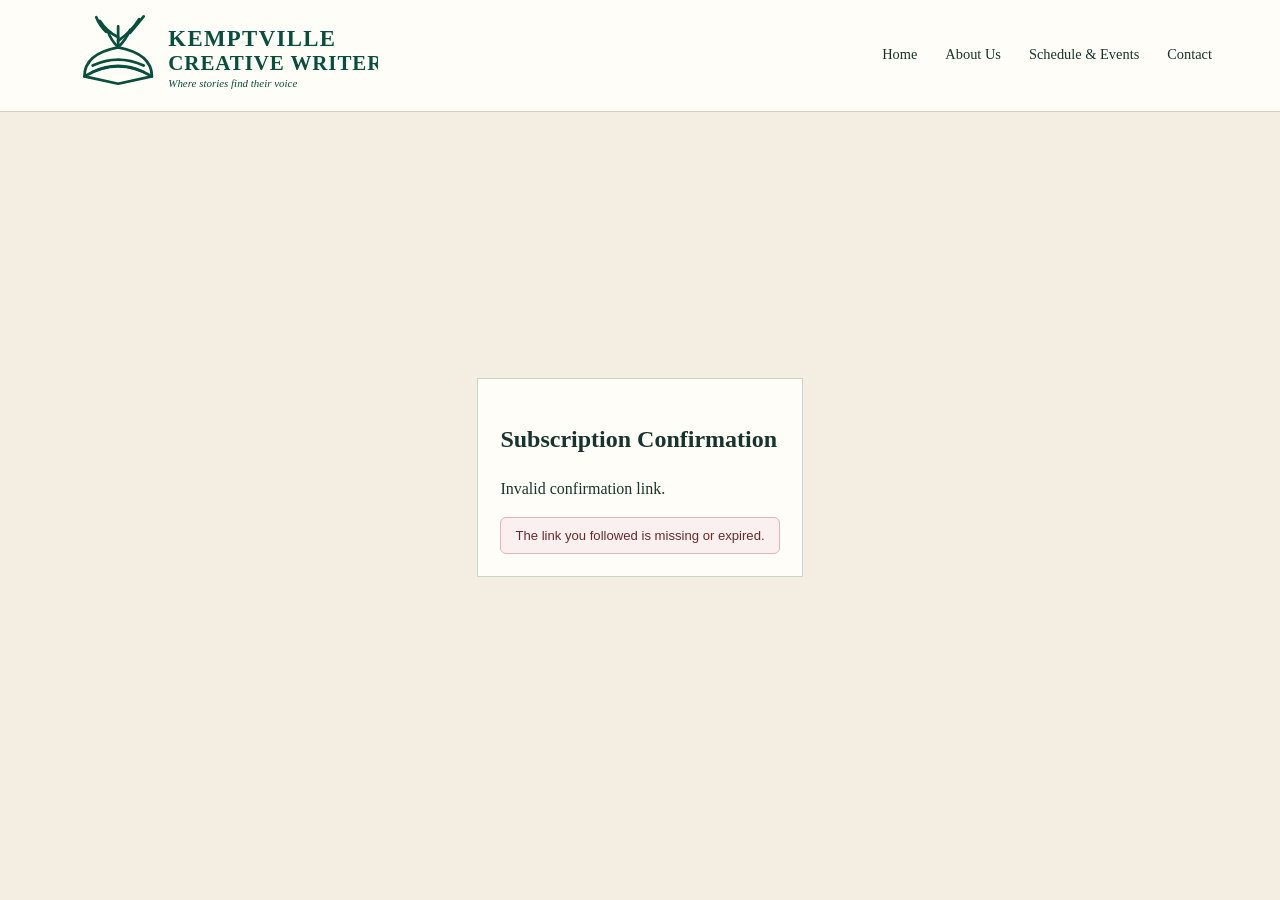
==== confirm/index.html @ c593230e "Fixing relative urls" ====
<!DOCTYPE html>
<html lang="en">
<head>
  <meta charset="UTF-8">
  <meta name="viewport" content="width=device-width, initial-scale=1">
  <title>Subscription Confirmation | Kemptville Creative Writers</title>

  <link rel="stylesheet" href="/styles/styles.css">
  <link rel="stylesheet" href="/styles/form-helpers.css">
</head>

<body>
  <header class="site-header">
    <div class="header-inner">
      <a class="site-brand" href="index.html">
        <img src="/images/logo.svg"
             alt="Kemptville Creative Writers — Where stories find their voice">
      </a>

      <button class="nav-toggle" type="button" aria-expanded="false">
        Menu
      </button>

      <nav class="site-nav" aria-label="Main navigation">
        <a href="../index.html">Home</a>
        <a href="../about.html">About Us</a>
        <a href="../schedule.html">Schedule &amp; Events</a>
        <a href="../contact.html">Contact</a>
      </nav>
    </div>
  </header>

  <main class="simple-page">
    <section class="panel simple-card">
      <h1>Subscription Confirmation</h1>
      <p id="confirm-message">Confirming your subscription…</p>
      <div id="confirm-status" class="form-message"></div>
    </section>
  </main>

  <script src="/scripts/confirm.js"></script>
</body>
</html>
---- styles/styles.css ----
:root{
  --forest:#0b5a46; --forest-dark:#063d31; --cream:#f4eee2; --paper:#fffdf8;
  --mint:#e4eee3; --line:#cbd4c8; --ink:#17352e; --muted:#50655e;
  --max:1180px; --shadow:0 8px 24px rgba(18,43,35,.08);
}
*{box-sizing:border-box}
html{scroll-behavior:smooth}
body{margin:0;background:var(--cream);color:var(--ink);font-family:Georgia,"Times New Roman",serif;line-height:1.5}
a{color:inherit}
.site-header{background:#fffdf8;border-bottom:1px solid #d6d2c6;position:relative;z-index:10}
.header-inner{max-width:var(--max);margin:auto;min-height:86px;padding:10px 18px;display:flex;align-items:center;justify-content:space-between;gap:24px}
.site-brand{display:flex;align-items:center;text-decoration:none;min-width:0}
.site-brand img{width:min(310px,48vw);height:auto;display:block}
.site-nav{display:flex;align-items:center;gap:28px;font-size:.9rem}
.site-nav a{text-decoration:none;padding:.6rem 0;border-bottom:2px solid transparent}
.site-nav a:hover,.site-nav a[aria-current=page]{border-bottom-color:var(--forest);color:var(--forest-dark)}
.nav-toggle{display:none;border:0;background:none;color:var(--forest-dark);font:700 1rem Arial,sans-serif}
.page-wrap{max-width:var(--max);margin:auto}
.hero{position:relative;min-height:330px;background-size:cover;background-position:center;display:flex;align-items:flex-end}
.hero-home{min-height:470px;background-image:linear-gradient(90deg,rgba(4,43,34,.84),rgba(4,43,34,.45) 48%,rgba(4,43,34,.08)),url("../images/home-hero.svg")}
.hero-about{background-image:linear-gradient(90deg,rgba(24,22,17,.78),rgba(24,22,17,.2)),url("../images/about-hero.svg")}
.hero-schedule{background-image:linear-gradient(90deg,rgba(25,22,18,.78),rgba(25,22,18,.18)),url("../images/schedule-hero.svg")}
.hero-contact{background-image:linear-gradient(90deg,rgba(4,43,34,.72),rgba(4,43,34,.15)),url("../images/contact-hero.svg")}
.hero-copy{padding:54px 28px;color:#fff;max-width:700px}
.eyebrow{text-transform:uppercase;letter-spacing:.16em;font:700 .72rem/1.3 Arial,sans-serif}
.hero h1{font-size:clamp(2.4rem,5vw,4.5rem);line-height:.98;margin:.35rem 0 .75rem}
.hero p{font-size:clamp(1rem,1.8vw,1.25rem);margin:0;max-width:610px}
.button{display:inline-block;border:1px solid var(--forest);padding:.7rem 1.1rem;border-radius:4px;text-decoration:none;font:700 .82rem Arial,sans-serif;cursor:pointer}
.button-primary{background:var(--forest);color:#fff}
.button-primary:hover{background:var(--forest-dark)}
.section{max-width:var(--max);margin:auto;padding:30px 18px}
.section-title{margin:0 0 12px;font-size:1.65rem;color:var(--forest-dark)}
.panel{background:var(--paper);border:1px solid var(--line);padding:22px}
.grid-3{display:grid;grid-template-columns:repeat(3,minmax(0,1fr));gap:12px}
.grid-2{display:grid;grid-template-columns:1.4fr .9fr;gap:18px}
.newsletter-reasons{background:var(--paper);border-bottom:1px solid var(--line)}
.reasons-inner{max-width:var(--max);margin:auto;padding:18px}
.reasons-inner h2{font-size:1.45rem;margin:0 0 15px}
.reason-grid{display:grid;grid-template-columns:repeat(4,minmax(0,1fr))}
.reason{display:grid;grid-template-columns:42px 1fr;gap:10px;padding:4px 15px;border-left:1px solid var(--line)}
.reason:first-child{border-left:0;padding-left:0}
.reason-icon{width:38px;height:38px;border-radius:50%;background:var(--mint);display:grid;place-items:center;color:var(--forest);font-weight:700}
.reason h3{font-size:.92rem;margin:0 0 3px;line-height:1.15}
.reason p{font-size:.76rem;color:var(--muted);margin:0;line-height:1.35}
.newsletter-strip{background:#e2ecdf;border-bottom:1px solid var(--line)}
.newsletter-inner{max-width:var(--max);margin:auto;padding:13px 18px;display:grid;grid-template-columns:.85fr 1.6fr;gap:20px;align-items:center}
.newsletter-copy{display:flex;align-items:center;gap:12px}
.leaf-mark{font-size:2.5rem;color:var(--forest)}
.newsletter-copy h2{margin:0;font-size:1.4rem}.newsletter-copy p{margin:2px 0 0;color:var(--muted);font-size:.78rem}
.newsletter-form{display:grid;grid-template-columns:1fr 1.2fr auto;gap:8px;align-items:end}
.newsletter-form label{font:600 .68rem Arial,sans-serif;display:block;margin-bottom:3px}
.newsletter-form input[type=text],.newsletter-form input[type=email],.contact-form input,.contact-form textarea{
  width:100%;padding:8px;border:1px solid var(--line);background:#fff;font:14px Georgia,serif
}
.newsletter-option{grid-column:1/-1;font:12px Arial,sans-serif;display:flex;align-items:center;gap:5px}
.home-panels{padding-top:22px;padding-bottom:40px}
.home-panel h2{font-size:1.3rem;margin:0 0 7px;color:var(--forest-dark)}
.home-panel p{font-size:.83rem;margin:0 0 8px}
.meta{font-size:.8rem;display:grid;gap:8px;margin:12px 0}.meta strong{display:block;color:var(--forest-dark)}
.checks{list-style:none;padding:0;margin:10px 0;display:grid;gap:6px;font-size:.82rem}.checks li:before{content:"✓";color:var(--forest);font-weight:700;margin-right:8px}
.page-content{max-width:var(--max);margin:auto;padding:20px 18px 40px}
.about-layout{display:grid;grid-template-columns:1.45fr .8fr;gap:18px}
.glance{background:var(--mint);border:1px solid #d1dfcf;padding:20px}
.glance h2{margin:0 0 14px;font-size:1.3rem}.glance-row{padding:10px 0;border-bottom:1px solid #cbd8c8;font-size:.8rem}.glance-row:last-child{border-bottom:0}
.events{width:100%;border-collapse:collapse;background:var(--paper);font-size:.8rem}.events th,.events td{padding:10px;border:1px solid var(--line);text-align:left}.events th{background:#e3eee2;color:var(--forest-dark)}
.schedule-layout{display:grid;grid-template-columns:1fr .75fr;gap:18px}.timeline{display:grid;gap:8px}.timeline-row{display:grid;grid-template-columns:52px 1fr;gap:10px;align-items:center}.step{width:30px;height:30px;border-radius:50%;background:var(--forest);color:#fff;display:grid;place-items:center;font:700 .75rem Arial,sans-serif}.timeline-row div:last-child{background:var(--mint);padding:10px;font-size:.8rem}
.contact-layout{display:grid;grid-template-columns:1fr 1fr;gap:20px}.contact-info{display:grid;gap:16px}.contact-item{display:grid;grid-template-columns:42px 1fr;gap:10px}.contact-icon{width:38px;height:38px;border-radius:50%;background:var(--forest);color:#fff;display:grid;place-items:center}.contact-item h3{margin:0;font-size:1rem}.contact-item p{margin:3px 0 0;font-size:.82rem}.contact-form{background:var(--mint);padding:18px}.contact-form label{font-size:.75rem;display:block;margin:10px 0 4px}.contact-form textarea{min-height:130px;resize:vertical}
.site-footer{background:var(--forest-dark);color:#fff}.footer-inner{max-width:var(--max);margin:auto;padding:10px 18px;display:flex;justify-content:space-between;align-items:center;gap:20px;font:12px Arial,sans-serif}.footer-inner nav{display:flex;gap:15px}.footer-inner a{text-decoration:none}.footer-inner p{margin:0}
.form-helper,.form-checksum{display:none}.form-message{font:13px Arial,sans-serif;padding:9px 12px;border-radius:4px;margin-top:8px;display:none}.form-message.success{display:block;background:#e3f3e3;color:#165b27;border:1px solid #9ac89e}.form-message.error{display:block;background:#fae8e8;color:#8a2222;border:1px solid #e0aaaa}
.simple-page{min-height:calc(100vh - 170px);display:flex;align-items:center}.simple-card{max-width:650px;margin:auto}
@media(max-width:900px){.site-nav{gap:16px}.header-inner{min-height:76px}.newsletter-inner{grid-template-columns:1fr}.newsletter-form{grid-template-columns:1fr 1fr auto}.reason-grid{grid-template-columns:1fr 1fr}.reason:nth-child(3){border-left:0}.about-layout,.schedule-layout,.contact-layout,.grid-2{grid-template-columns:1fr}.grid-3{grid-template-columns:repeat(3,minmax(0,1fr))}}
@media(max-width:700px){.nav-toggle{display:block}.site-nav{display:none;position:absolute;left:0;right:0;top:100%;background:#fffdf8;border-bottom:1px solid var(--line);padding:8px 18px;flex-direction:column;align-items:stretch;gap:0}.site-nav.open{display:flex}.site-nav a{padding:12px 0}.site-brand img{width:235px}.hero-home{min-height:420px}.hero-copy{padding:38px 18px}.section,.page-content{padding-left:14px;padding-right:14px}.newsletter-form{grid-template-columns:1fr}.newsletter-option{grid-column:auto}.grid-3{grid-template-columns:1fr}.footer-inner{flex-direction:column;text-align:center}.footer-inner nav{flex-wrap:wrap;justify-content:center}}
@media(max-width:480px){.reason-grid{grid-template-columns:1fr}.reason,.reason:first-child,.reason:nth-child(3){border-left:0;border-top:1px solid var(--line);padding:10px 0}.reason:first-child{border-top:0}.hero h1{font-size:2.5rem}.hero-home{min-height:400px}.events{font-size:.72rem}.events th,.events td{padding:7px}}
---- styles/form-helpers.css ----
.form-helper,.form-checksum{display:none}
.form-message{font-size:.82rem;padding:10px 14px;border-radius:6px;display:none}
.form-message.success{display:block;background:var(--success-bg,#f0f6ef);color:var(--forest-dark,#063d31);border:1px solid var(--success-border,#b8cdb8)}
.form-message.error{display:block;background:var(--error-bg,#faf0f0);color:#6b2a2a;border:1px solid var(--error-border,#ddb8b8)}
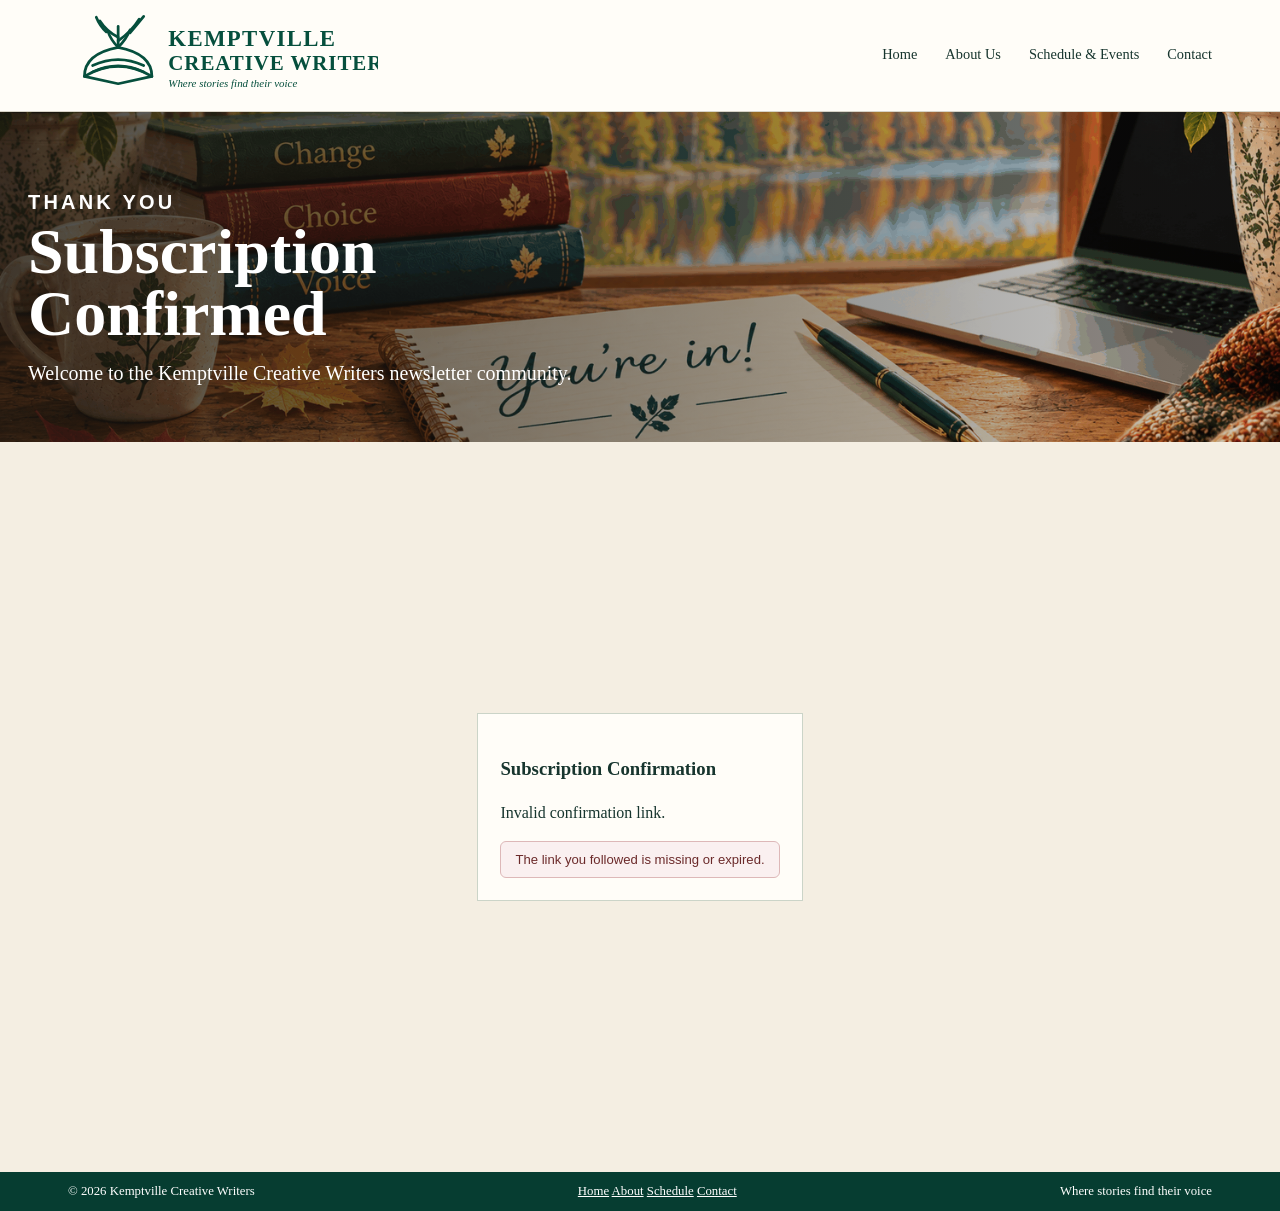
==== commit e098e58b: "Adding optimized images" ====
--- a/confirm/index.html
+++ b/confirm/index.html
@@ -5,15 +5,15 @@
   <meta name="viewport" content="width=device-width, initial-scale=1">
   <title>Subscription Confirmation | Kemptville Creative Writers</title>
 
-  <link rel="stylesheet" href="/styles/styles.css">
-  <link rel="stylesheet" href="/styles/form-helpers.css">
+  <link rel="stylesheet" href="../styles/styles.css">
+  <link rel="stylesheet" href="../styles/form-helpers.css">
 </head>
 
 <body>
   <header class="site-header">
     <div class="header-inner">
-      <a class="site-brand" href="index.html">
-        <img src="/images/logo.svg"
+      <a class="site-brand" href="../index.html">
+        <img src="../images/logo.svg"
              alt="Kemptville Creative Writers — Where stories find their voice">
       </a>
 
@@ -30,14 +30,39 @@
     </div>
   </header>
 
-  <main class="simple-page">
-    <section class="panel simple-card">
-      <h1>Subscription Confirmation</h1>
-      <p id="confirm-message">Confirming your subscription…</p>
-      <div id="confirm-status" class="form-message"></div>
+  <main>
+    <section class="hero hero-confirmed">
+      <div class="hero-copy">
+        <p class="eyebrow">Thank You</p>
+        <h1>Subscription Confirmed</h1>
+        <p>Welcome to the Kemptville Creative Writers newsletter community.</p>
+      </div>
+    </section>
+
+    <section class="simple-page">
+      <section class="panel simple-card">
+        <h1>Subscription Confirmation</h1>
+        <p id="confirm-message">Confirming your subscription…</p>
+        <div id="confirm-status" class="form-message"></div>
+      </section>
     </section>
   </main>
 
-  <script src="/scripts/confirm.js"></script>
+  <footer class="site-footer">
+    <div class="footer-inner">
+      <span>© 2026 Kemptville Creative Writers</span>
+
+      <nav>
+        <a href="../index.html">Home</a>
+        <a href="../about.html">About</a>
+        <a href="../schedule.html">Schedule</a>
+        <a href="../contact.html">Contact</a>
+      </nav>
+
+      <span>Where stories find their voice</span>
+    </div>
+  </footer>
+
+  <script src="../scripts/confirm.js"></script>
 </body>
 </html>
--- a/styles/styles.css
+++ b/styles/styles.css
@@ -1,73 +1,826 @@
-:root{
-  --forest:#0b5a46; --forest-dark:#063d31; --cream:#f4eee2; --paper:#fffdf8;
-  --mint:#e4eee3; --line:#cbd4c8; --ink:#17352e; --muted:#50655e;
-  --max:1180px; --shadow:0 8px 24px rgba(18,43,35,.08);
-}
-*{box-sizing:border-box}
-html{scroll-behavior:smooth}
-body{margin:0;background:var(--cream);color:var(--ink);font-family:Georgia,"Times New Roman",serif;line-height:1.5}
-a{color:inherit}
-.site-header{background:#fffdf8;border-bottom:1px solid #d6d2c6;position:relative;z-index:10}
-.header-inner{max-width:var(--max);margin:auto;min-height:86px;padding:10px 18px;display:flex;align-items:center;justify-content:space-between;gap:24px}
-.site-brand{display:flex;align-items:center;text-decoration:none;min-width:0}
-.site-brand img{width:min(310px,48vw);height:auto;display:block}
-.site-nav{display:flex;align-items:center;gap:28px;font-size:.9rem}
-.site-nav a{text-decoration:none;padding:.6rem 0;border-bottom:2px solid transparent}
-.site-nav a:hover,.site-nav a[aria-current=page]{border-bottom-color:var(--forest);color:var(--forest-dark)}
-.nav-toggle{display:none;border:0;background:none;color:var(--forest-dark);font:700 1rem Arial,sans-serif}
-.page-wrap{max-width:var(--max);margin:auto}
-.hero{position:relative;min-height:330px;background-size:cover;background-position:center;display:flex;align-items:flex-end}
-.hero-home{min-height:470px;background-image:linear-gradient(90deg,rgba(4,43,34,.84),rgba(4,43,34,.45) 48%,rgba(4,43,34,.08)),url("../images/home-hero.svg")}
-.hero-about{background-image:linear-gradient(90deg,rgba(24,22,17,.78),rgba(24,22,17,.2)),url("../images/about-hero.svg")}
-.hero-schedule{background-image:linear-gradient(90deg,rgba(25,22,18,.78),rgba(25,22,18,.18)),url("../images/schedule-hero.svg")}
-.hero-contact{background-image:linear-gradient(90deg,rgba(4,43,34,.72),rgba(4,43,34,.15)),url("../images/contact-hero.svg")}
-.hero-copy{padding:54px 28px;color:#fff;max-width:700px}
-.eyebrow{text-transform:uppercase;letter-spacing:.16em;font:700 .72rem/1.3 Arial,sans-serif}
-.hero h1{font-size:clamp(2.4rem,5vw,4.5rem);line-height:.98;margin:.35rem 0 .75rem}
-.hero p{font-size:clamp(1rem,1.8vw,1.25rem);margin:0;max-width:610px}
-.button{display:inline-block;border:1px solid var(--forest);padding:.7rem 1.1rem;border-radius:4px;text-decoration:none;font:700 .82rem Arial,sans-serif;cursor:pointer}
-.button-primary{background:var(--forest);color:#fff}
-.button-primary:hover{background:var(--forest-dark)}
-.section{max-width:var(--max);margin:auto;padding:30px 18px}
-.section-title{margin:0 0 12px;font-size:1.65rem;color:var(--forest-dark)}
-.panel{background:var(--paper);border:1px solid var(--line);padding:22px}
-.grid-3{display:grid;grid-template-columns:repeat(3,minmax(0,1fr));gap:12px}
-.grid-2{display:grid;grid-template-columns:1.4fr .9fr;gap:18px}
-.newsletter-reasons{background:var(--paper);border-bottom:1px solid var(--line)}
-.reasons-inner{max-width:var(--max);margin:auto;padding:18px}
-.reasons-inner h2{font-size:1.45rem;margin:0 0 15px}
-.reason-grid{display:grid;grid-template-columns:repeat(4,minmax(0,1fr))}
-.reason{display:grid;grid-template-columns:42px 1fr;gap:10px;padding:4px 15px;border-left:1px solid var(--line)}
-.reason:first-child{border-left:0;padding-left:0}
-.reason-icon{width:38px;height:38px;border-radius:50%;background:var(--mint);display:grid;place-items:center;color:var(--forest);font-weight:700}
-.reason h3{font-size:.92rem;margin:0 0 3px;line-height:1.15}
-.reason p{font-size:.76rem;color:var(--muted);margin:0;line-height:1.35}
-.newsletter-strip{background:#e2ecdf;border-bottom:1px solid var(--line)}
-.newsletter-inner{max-width:var(--max);margin:auto;padding:13px 18px;display:grid;grid-template-columns:.85fr 1.6fr;gap:20px;align-items:center}
-.newsletter-copy{display:flex;align-items:center;gap:12px}
-.leaf-mark{font-size:2.5rem;color:var(--forest)}
-.newsletter-copy h2{margin:0;font-size:1.4rem}.newsletter-copy p{margin:2px 0 0;color:var(--muted);font-size:.78rem}
-.newsletter-form{display:grid;grid-template-columns:1fr 1.2fr auto;gap:8px;align-items:end}
-.newsletter-form label{font:600 .68rem Arial,sans-serif;display:block;margin-bottom:3px}
-.newsletter-form input[type=text],.newsletter-form input[type=email],.contact-form input,.contact-form textarea{
-  width:100%;padding:8px;border:1px solid var(--line);background:#fff;font:14px Georgia,serif
-}
-.newsletter-option{grid-column:1/-1;font:12px Arial,sans-serif;display:flex;align-items:center;gap:5px}
-.home-panels{padding-top:22px;padding-bottom:40px}
-.home-panel h2{font-size:1.3rem;margin:0 0 7px;color:var(--forest-dark)}
-.home-panel p{font-size:.83rem;margin:0 0 8px}
-.meta{font-size:.8rem;display:grid;gap:8px;margin:12px 0}.meta strong{display:block;color:var(--forest-dark)}
-.checks{list-style:none;padding:0;margin:10px 0;display:grid;gap:6px;font-size:.82rem}.checks li:before{content:"✓";color:var(--forest);font-weight:700;margin-right:8px}
-.page-content{max-width:var(--max);margin:auto;padding:20px 18px 40px}
-.about-layout{display:grid;grid-template-columns:1.45fr .8fr;gap:18px}
-.glance{background:var(--mint);border:1px solid #d1dfcf;padding:20px}
-.glance h2{margin:0 0 14px;font-size:1.3rem}.glance-row{padding:10px 0;border-bottom:1px solid #cbd8c8;font-size:.8rem}.glance-row:last-child{border-bottom:0}
-.events{width:100%;border-collapse:collapse;background:var(--paper);font-size:.8rem}.events th,.events td{padding:10px;border:1px solid var(--line);text-align:left}.events th{background:#e3eee2;color:var(--forest-dark)}
-.schedule-layout{display:grid;grid-template-columns:1fr .75fr;gap:18px}.timeline{display:grid;gap:8px}.timeline-row{display:grid;grid-template-columns:52px 1fr;gap:10px;align-items:center}.step{width:30px;height:30px;border-radius:50%;background:var(--forest);color:#fff;display:grid;place-items:center;font:700 .75rem Arial,sans-serif}.timeline-row div:last-child{background:var(--mint);padding:10px;font-size:.8rem}
-.contact-layout{display:grid;grid-template-columns:1fr 1fr;gap:20px}.contact-info{display:grid;gap:16px}.contact-item{display:grid;grid-template-columns:42px 1fr;gap:10px}.contact-icon{width:38px;height:38px;border-radius:50%;background:var(--forest);color:#fff;display:grid;place-items:center}.contact-item h3{margin:0;font-size:1rem}.contact-item p{margin:3px 0 0;font-size:.82rem}.contact-form{background:var(--mint);padding:18px}.contact-form label{font-size:.75rem;display:block;margin:10px 0 4px}.contact-form textarea{min-height:130px;resize:vertical}
-.site-footer{background:var(--forest-dark);color:#fff}.footer-inner{max-width:var(--max);margin:auto;padding:10px 18px;display:flex;justify-content:space-between;align-items:center;gap:20px;font:12px Arial,sans-serif}.footer-inner nav{display:flex;gap:15px}.footer-inner a{text-decoration:none}.footer-inner p{margin:0}
-.form-helper,.form-checksum{display:none}.form-message{font:13px Arial,sans-serif;padding:9px 12px;border-radius:4px;margin-top:8px;display:none}.form-message.success{display:block;background:#e3f3e3;color:#165b27;border:1px solid #9ac89e}.form-message.error{display:block;background:#fae8e8;color:#8a2222;border:1px solid #e0aaaa}
-.simple-page{min-height:calc(100vh - 170px);display:flex;align-items:center}.simple-card{max-width:650px;margin:auto}
-@media(max-width:900px){.site-nav{gap:16px}.header-inner{min-height:76px}.newsletter-inner{grid-template-columns:1fr}.newsletter-form{grid-template-columns:1fr 1fr auto}.reason-grid{grid-template-columns:1fr 1fr}.reason:nth-child(3){border-left:0}.about-layout,.schedule-layout,.contact-layout,.grid-2{grid-template-columns:1fr}.grid-3{grid-template-columns:repeat(3,minmax(0,1fr))}}
-@media(max-width:700px){.nav-toggle{display:block}.site-nav{display:none;position:absolute;left:0;right:0;top:100%;background:#fffdf8;border-bottom:1px solid var(--line);padding:8px 18px;flex-direction:column;align-items:stretch;gap:0}.site-nav.open{display:flex}.site-nav a{padding:12px 0}.site-brand img{width:235px}.hero-home{min-height:420px}.hero-copy{padding:38px 18px}.section,.page-content{padding-left:14px;padding-right:14px}.newsletter-form{grid-template-columns:1fr}.newsletter-option{grid-column:auto}.grid-3{grid-template-columns:1fr}.footer-inner{flex-direction:column;text-align:center}.footer-inner nav{flex-wrap:wrap;justify-content:center}}
-@media(max-width:480px){.reason-grid{grid-template-columns:1fr}.reason,.reason:first-child,.reason:nth-child(3){border-left:0;border-top:1px solid var(--line);padding:10px 0}.reason:first-child{border-top:0}.hero h1{font-size:2.5rem}.hero-home{min-height:400px}.events{font-size:.72rem}.events th,.events td{padding:7px}}
+:root {
+  --forest: #0b5a46;
+  --forest-dark: #063d31;
+  --cream: #f4eee2;
+  --paper: #fffdf8;
+  --mint: #e4eee3;
+  --line: #cbd4c8;
+  --ink: #17352e;
+  --muted: #50655e;
+  --strip-bg: #dce8d8;
+  --success-bg: #f0f6ef;
+  --success-border: #b8cdb8;
+  --error-bg: #faf0f0;
+  --error-border: #ddb8b8;
+  --max: 1180px;
+  --shadow: 0 8px 24px rgba(18, 43, 35, 0.08);
+}
+
+* {
+  box-sizing: border-box;
+}
+
+html {
+  scroll-behavior: smooth;
+}
+
+body {
+  margin: 0;
+  background: var(--cream);
+  color: var(--ink);
+  font-family: Georgia, "Times New Roman", serif;
+  line-height: 1.5;
+}
+
+a {
+  color: inherit;
+}
+
+.site-header {
+  background: #fffdf8;
+  border-bottom: 1px solid #d6d2c6;
+  position: relative;
+  z-index: 10;
+}
+
+.header-inner {
+  max-width: var(--max);
+  margin: auto;
+  min-height: 86px;
+  padding: 10px 18px;
+  display: flex;
+  align-items: center;
+  justify-content: space-between;
+  gap: 24px;
+}
+
+.site-brand {
+  display: flex;
+  align-items: center;
+  text-decoration: none;
+  min-width: 0;
+}
+
+.site-brand img {
+  width: min(310px, 48vw);
+  height: auto;
+  display: block;
+}
+
+.site-nav {
+  display: flex;
+  align-items: center;
+  gap: 28px;
+  font-size: 0.9rem;
+}
+
+.site-nav a {
+  text-decoration: none;
+  padding: 0.6rem 0;
+  border-bottom: 2px solid transparent;
+}
+
+.site-nav a:hover,
+.site-nav a[aria-current="page"] {
+  border-bottom-color: var(--forest);
+  color: var(--forest-dark);
+}
+
+.nav-toggle {
+  display: none;
+  border: 0;
+  background: none;
+  color: var(--forest-dark);
+  font: 700 1rem Arial, sans-serif;
+}
+
+.page-wrap {
+  max-width: var(--max);
+  margin: auto;
+}
+
+.hero {
+  position: relative;
+  min-height: 330px;
+  background-size: cover;
+  background-position: center;
+  display: flex;
+  align-items: flex-end;
+}
+
+.hero-home {
+  min-height: 470px;
+  background-image:
+    linear-gradient(90deg, rgba(4, 43, 34, 0.84), rgba(4, 43, 34, 0.45) 48%, rgba(4, 43, 34, 0.08)),
+    url("../images/autumn-writing-banner-optimized.png");
+  background-position: center center;
+}
+
+.hero-about {
+  background-image:
+    linear-gradient(90deg, rgba(24, 22, 17, 0.78), rgba(24, 22, 17, 0.2)),
+    url("../images/about-hero-optimized.png");
+  background-position: center center;
+}
+
+.hero-schedule {
+  background-image:
+    linear-gradient(90deg, rgba(24, 22, 17, 0.78), rgba(24, 22, 17, 0.2)),
+    url("../images/schedule-hero-optimized.png");
+  background-position: center center;
+}
+
+.hero-contact {
+  background-image:
+    linear-gradient(90deg, rgba(24, 22, 17, 0.78), rgba(24, 22, 17, 0.2)),
+    url("../images/contact-hero-optimized.png");
+  background-position: center center;
+}
+
+.hero-confirmed {
+  background-image:
+    linear-gradient(90deg, rgba(24, 22, 17, 0.78), rgba(24, 22, 17, 0.2)),
+    url("../../images/confirmed-hero-optimized.png");
+  background-position: center center;
+}
+
+.hero-preferences {
+  background-image:
+    linear-gradient(90deg, rgba(24, 22, 17, 0.78), rgba(24, 22, 17, 0.2)),
+    url("../../images/preferences-hero-optimized.png");
+  background-position: center center;
+}
+
+.hero-unsubscribed {
+  background-image:
+    linear-gradient(90deg, rgba(24, 22, 17, 0.78), rgba(24, 22, 17, 0.2)),
+    url("../../images/unsubscribed-hero-optimized.png");
+  background-position: center center;
+}
+
+.hero-copy {
+  padding: 54px 28px;
+  color: #fff;
+  max-width: 700px;
+}
+
+.eyebrow {
+  text-transform: uppercase;
+  letter-spacing: 0.16em;
+  font: 700 0.72rem/1.3 Arial, sans-serif;
+}
+
+.hero h1 {
+  font-size: clamp(2.4rem, 5vw, 4.5rem);
+  line-height: 0.98;
+  margin: 0.35rem 0 0.75rem;
+}
+
+.hero p {
+  font-size: clamp(1rem, 1.8vw, 1.25rem);
+  margin: 0;
+  max-width: 610px;
+}
+
+.button {
+  display: inline-block;
+  border: 1px solid var(--forest);
+  padding: 0.7rem 1.1rem;
+  border-radius: 4px;
+  text-decoration: none;
+  font: 700 0.82rem Arial, sans-serif;
+  cursor: pointer;
+}
+
+.button-primary {
+  background: var(--forest);
+  color: #fff;
+}
+
+.button-primary:hover {
+  background: var(--forest-dark);
+}
+
+.section {
+  max-width: var(--max);
+  margin: auto;
+  padding: 30px 18px;
+}
+
+.section-title {
+  margin: 0 0 12px;
+  font-size: 1.65rem;
+  color: var(--forest-dark);
+}
+
+.panel {
+  background: var(--paper);
+  border: 1px solid var(--line);
+  padding: 22px;
+}
+
+.grid-3 {
+  display: grid;
+  grid-template-columns: repeat(3, minmax(0, 1fr));
+  gap: 12px;
+}
+
+.grid-2 {
+  display: grid;
+  grid-template-columns: 1.4fr 0.9fr;
+  gap: 18px;
+}
+
+.newsletter-reasons {
+  background: var(--paper);
+  border-bottom: 1px solid var(--line);
+}
+
+.reasons-inner {
+  max-width: var(--max);
+  margin: auto;
+  padding: 18px;
+}
+
+.reasons-inner h2 {
+  font-size: 1.45rem;
+  margin: 0 0 15px;
+}
+
+.reason-grid {
+  display: grid;
+  grid-template-columns: repeat(4, minmax(0, 1fr));
+}
+
+.reason {
+  display: grid;
+  grid-template-columns: 42px 1fr;
+  gap: 10px;
+  padding: 4px 15px;
+  border-left: 1px solid var(--line);
+}
+
+.reason:first-child {
+  border-left: 0;
+  padding-left: 0;
+}
+
+.reason-icon {
+  width: 38px;
+  height: 38px;
+  border-radius: 50%;
+  background: var(--mint);
+  display: grid;
+  place-items: center;
+  color: var(--forest);
+  font-weight: 700;
+}
+
+.reason h3 {
+  font-size: 0.92rem;
+  margin: 0 0 3px;
+  line-height: 1.15;
+}
+
+.reason p {
+  font-size: 0.76rem;
+  color: var(--muted);
+  margin: 0;
+  line-height: 1.35;
+}
+
+.newsletter-strip {
+  background: var(--strip-bg);
+  border-bottom: 1px solid var(--line);
+  border-top: 1px solid #c8d6c4;
+}
+
+.newsletter-inner {
+  max-width: var(--max);
+  margin: auto;
+  padding: 16px 18px;
+  display: grid;
+  grid-template-columns: 0.85fr 1.6fr;
+  gap: 12px 20px;
+  align-items: center;
+}
+
+#newsletter-message {
+  grid-column: 2;
+  margin: 0;
+}
+
+#newsletter-message.success,
+#newsletter-message.error {
+  display: flex;
+  align-items: center;
+  gap: 10px;
+  padding: 10px 14px;
+  border-radius: 6px;
+  font: 0.82rem/1.4 Arial, sans-serif;
+}
+
+#newsletter-message.success {
+  background: var(--success-bg);
+  color: var(--forest-dark);
+  border: 1px solid var(--success-border);
+  border-left: 3px solid var(--forest);
+}
+
+#newsletter-message.success::before {
+  content: "✓";
+  flex-shrink: 0;
+  width: 22px;
+  height: 22px;
+  border-radius: 50%;
+  background: var(--forest);
+  color: #fff;
+  display: grid;
+  place-items: center;
+  font-size: 12px;
+  font-weight: 700;
+}
+
+#newsletter-message.error {
+  background: var(--error-bg);
+  color: #6b2a2a;
+  border: 1px solid var(--error-border);
+  border-left: 3px solid #a94444;
+}
+
+.newsletter-copy {
+  display: flex;
+  align-items: center;
+  gap: 12px;
+}
+
+.leaf-mark {
+  font-size: 2.5rem;
+  color: var(--forest);
+}
+
+.newsletter-copy h2 {
+  margin: 0;
+  font-size: 1.4rem;
+}
+
+.newsletter-copy p {
+  margin: 2px 0 0;
+  color: var(--muted);
+  font-size: 0.78rem;
+}
+
+.newsletter-form {
+  display: grid;
+  grid-template-columns: 1fr 1.2fr auto;
+  gap: 8px;
+  align-items: end;
+}
+
+.newsletter-form label {
+  font: 600 0.68rem Arial, sans-serif;
+  display: block;
+  margin-bottom: 3px;
+}
+
+.newsletter-form input[type="text"],
+.newsletter-form input[type="email"],
+.contact-form input,
+.contact-form textarea {
+  width: 100%;
+  padding: 8px;
+  border: 1px solid var(--line);
+  background: #fff;
+  font: 14px Georgia, serif;
+}
+
+.newsletter-option {
+  grid-column: 1 / -1;
+  font: 12px Arial, sans-serif;
+  display: flex;
+  align-items: center;
+  gap: 5px;
+}
+
+.home-panels {
+  padding-top: 22px;
+  padding-bottom: 40px;
+}
+
+.home-panel h2 {
+  font-size: 1.3rem;
+  margin: 0 0 7px;
+  color: var(--forest-dark);
+}
+
+.home-panel p {
+  font-size: 0.83rem;
+  margin: 0 0 8px;
+}
+
+.meta {
+  font-size: 0.8rem;
+  display: grid;
+  gap: 8px;
+  margin: 12px 0;
+}
+
+.meta strong {
+  display: block;
+  color: var(--forest-dark);
+}
+
+.checks {
+  list-style: none;
+  padding: 0;
+  margin: 10px 0;
+  display: grid;
+  gap: 6px;
+  font-size: 0.82rem;
+}
+
+.checks li:before {
+  content: "✓";
+  color: var(--forest);
+  font-weight: 700;
+  margin-right: 8px;
+}
+
+.page-content {
+  max-width: var(--max);
+  margin: auto;
+  padding: 20px 18px 0;
+}
+
+.welcome-section {
+  padding: 0 18px 40px;
+}
+
+.about-layout {
+  display: grid;
+  grid-template-columns: 1.45fr 0.8fr;
+  gap: 18px;
+}
+
+.glance {
+  background: var(--mint);
+  border: 1px solid #d1dfcf;
+  padding: 20px;
+}
+
+.glance h2 {
+  margin: 0 0 14px;
+  font-size: 1.3rem;
+}
+
+.glance-row {
+  padding: 10px 0;
+  border-bottom: 1px solid #cbd8c8;
+  font-size: 0.8rem;
+}
+
+.glance-row:last-child {
+  border-bottom: 0;
+}
+
+.events {
+  width: 100%;
+  border-collapse: collapse;
+  background: var(--paper);
+  font-size: 0.8rem;
+}
+
+.events th,
+.events td {
+  padding: 10px;
+  border: 1px solid var(--line);
+  text-align: left;
+}
+
+.events th {
+  background: #e3eee2;
+  color: var(--forest-dark);
+}
+
+.schedule-layout {
+  display: grid;
+  grid-template-columns: 1fr 0.75fr;
+  gap: 18px;
+}
+
+.timeline {
+  display: grid;
+  gap: 8px;
+}
+
+.timeline-row {
+  display: grid;
+  grid-template-columns: 52px 1fr;
+  gap: 10px;
+  align-items: center;
+}
+
+.step {
+  width: 52px;
+  height: 52px;
+  border-radius: 50%;
+  background: var(--mint);
+  display: grid;
+  place-items: center;
+  color: var(--forest);
+  font-weight: 700;
+  flex-shrink: 0;
+}
+
+.contact-layout {
+  display: grid;
+  grid-template-columns: 1fr 1fr;
+  gap: 20px;
+}
+
+.contact-info {
+  display: grid;
+  gap: 16px;
+}
+
+.contact-item {
+  display: grid;
+  grid-template-columns: 42px 1fr;
+  gap: 10px;
+}
+
+.contact-icon {
+  width: 38px;
+  height: 38px;
+  border-radius: 50%;
+  background: var(--mint);
+  display: grid;
+  place-items: center;
+  color: var(--forest);
+  font-size: 1.2rem;
+  flex-shrink: 0;
+}
+
+.contact-form {
+  display: grid;
+  gap: 10px;
+}
+
+.contact-form label {
+  font: 600 0.8rem Arial, sans-serif;
+  display: block;
+}
+
+.contact-form input,
+.contact-form textarea {
+  width: 100%;
+  padding: 8px;
+  border: 1px solid var(--line);
+  background: #fff;
+  font: 14px Georgia, serif;
+}
+
+.contact-form textarea {
+  resize: vertical;
+  min-height: 120px;
+}
+
+.site-footer {
+  background: var(--forest-dark);
+  color: #fff;
+}
+
+.footer-inner {
+  max-width: var(--max);
+  margin: auto;
+  padding: 10px 18px;
+  display: flex;
+  justify-content: space-between;
+  align-items: center;
+  gap: 20px;
+  font-size: 0.8rem;
+}
+
+.form-helper,
+.form-checksum {
+  display: none;
+}
+
+.form-message {
+  font: 13px Arial, sans-serif;
+  padding: 9px 12px;
+  border-radius: 6px;
+  margin-top: 8px;
+  display: none;
+}
+
+.form-message.success {
+  display: block;
+  background: var(--success-bg);
+  color: var(--forest-dark);
+  border: 1px solid var(--success-border);
+  border-left: 3px solid var(--forest);
+}
+
+.form-message.error {
+  display: block;
+  background: var(--error-bg);
+  color: #6b2a2a;
+  border: 1px solid var(--error-border);
+  border-left: 3px solid #a94444;
+}
+
+.simple-page {
+  min-height: calc(100vh - 170px);
+  display: flex;
+  align-items: center;
+}
+
+.simple-card {
+  max-width: 650px;
+  margin: auto;
+}
+
+@media (max-width: 900px) {
+  .site-nav {
+    gap: 16px;
+  }
+
+  .header-inner {
+    min-height: 76px;
+  }
+
+  .newsletter-inner {
+    grid-template-columns: 1fr;
+  }
+
+  #newsletter-message {
+    grid-column: 1;
+  }
+
+  .newsletter-form {
+    grid-template-columns: 1fr 1fr auto;
+  }
+
+  .contact-layout {
+    grid-template-columns: 1fr;
+  }
+
+  .schedule-layout {
+    grid-template-columns: 1fr;
+  }
+}
+
+@media (max-width: 700px) {
+  .nav-toggle {
+    display: block;
+  }
+
+  .site-nav {
+    display: none;
+    position: absolute;
+    left: 0;
+    right: 0;
+    top: 100%;
+    background: #fffdf8;
+    border-bottom: 1px solid var(--line);
+    padding: 8px 18px;
+    flex-direction: column;
+    align-items: stretch;
+    gap: 0;
+  }
+
+  .site-nav.open {
+    display: flex;
+  }
+
+  .site-nav a {
+    padding: 12px 0;
+  }
+
+  .site-brand img {
+    width: 235px;
+  }
+
+  .hero-home {
+    min-height: 420px;
+    background-position: 65% center;
+    background-image:
+      linear-gradient(180deg, rgba(4, 43, 34, 0.08), rgba(4, 43, 34, 0.75)),
+      url("../images/autumn-writing-banner-optimized.png");
+  }
+
+  .hero-copy {
+    padding: 38px 18px;
+  }
+
+  .hero-about {
+    background-position: 68% center;
+    background-image:
+      linear-gradient(180deg, rgba(24, 22, 17, 0.08), rgba(24, 22, 17, 0.75)),
+      url("../images/about-hero-optimized.png");
+  }
+
+  .hero-schedule {
+    background-position: 68% center;
+    background-image:
+      linear-gradient(180deg, rgba(24, 22, 17, 0.08), rgba(24, 22, 17, 0.75)),
+      url("../images/schedule-hero-optimized.png");
+  }
+
+  .hero-contact {
+    background-position: 68% center;
+    background-image:
+      linear-gradient(180deg, rgba(24, 22, 17, 0.08), rgba(24, 22, 17, 0.75)),
+      url("../images/contact-hero-optimized.png");
+  }
+
+  .hero-confirmed {
+    background-position: 68% center;
+    background-image:
+      linear-gradient(180deg, rgba(24, 22, 17, 0.08), rgba(24, 22, 17, 0.75)),
+      url("../../images/confirmed-hero-optimized.png");
+  }
+
+  .hero-preferences {
+    background-position: 68% center;
+    background-image:
+      linear-gradient(180deg, rgba(24, 22, 17, 0.08), rgba(24, 22, 17, 0.75)),
+      url("../../images/preferences-hero-optimized.png");
+  }
+
+  .hero-unsubscribed {
+    background-position: 68% center;
+    background-image:
+      linear-gradient(180deg, rgba(24, 22, 17, 0.08), rgba(24, 22, 17, 0.75)),
+      url("../../images/unsubscribed-hero-optimized.png");
+  }
+
+  .section,
+  .page-content {
+    padding-left: 14px;
+    padding-right: 14px;
+  }
+
+  .newsletter-form {
+    grid-template-columns: 1fr;
+  }
+
+  .newsletter-option {
+    grid-column: auto;
+  }
+
+  .grid-3 {
+    grid-template-columns: 1fr;
+  }
+
+  .footer-inner {
+    flex-direction: column;
+    text-align: center;
+  }
+
+  .footer-inner nav {
+    flex-wrap: wrap;
+    justify-content: center;
+  }
+}
+
+@media (max-width: 480px) {
+  .reason-grid {
+    grid-template-columns: 1fr;
+  }
+
+  .reason,
+  .reason:first-child,
+  .reason:nth-child(3) {
+    border-left: 0;
+    border-top: 1px solid var(--line);
+    padding: 10px 0;
+  }
+
+  .reason:first-child {
+    border-top: 0;
+  }
+
+  .hero h1 {
+    font-size: 2.5rem;
+  }
+
+  .hero-home {
+    min-height: 400px;
+    background-position: 68% center;
+  }
+
+  .hero-about {
+    background-position: 72% center;
+  }
+
+  .events {
+    font-size: 0.72rem;
+  }
+
+  .events th,
+  .events td {
+    padding: 7px;
+  }
+}
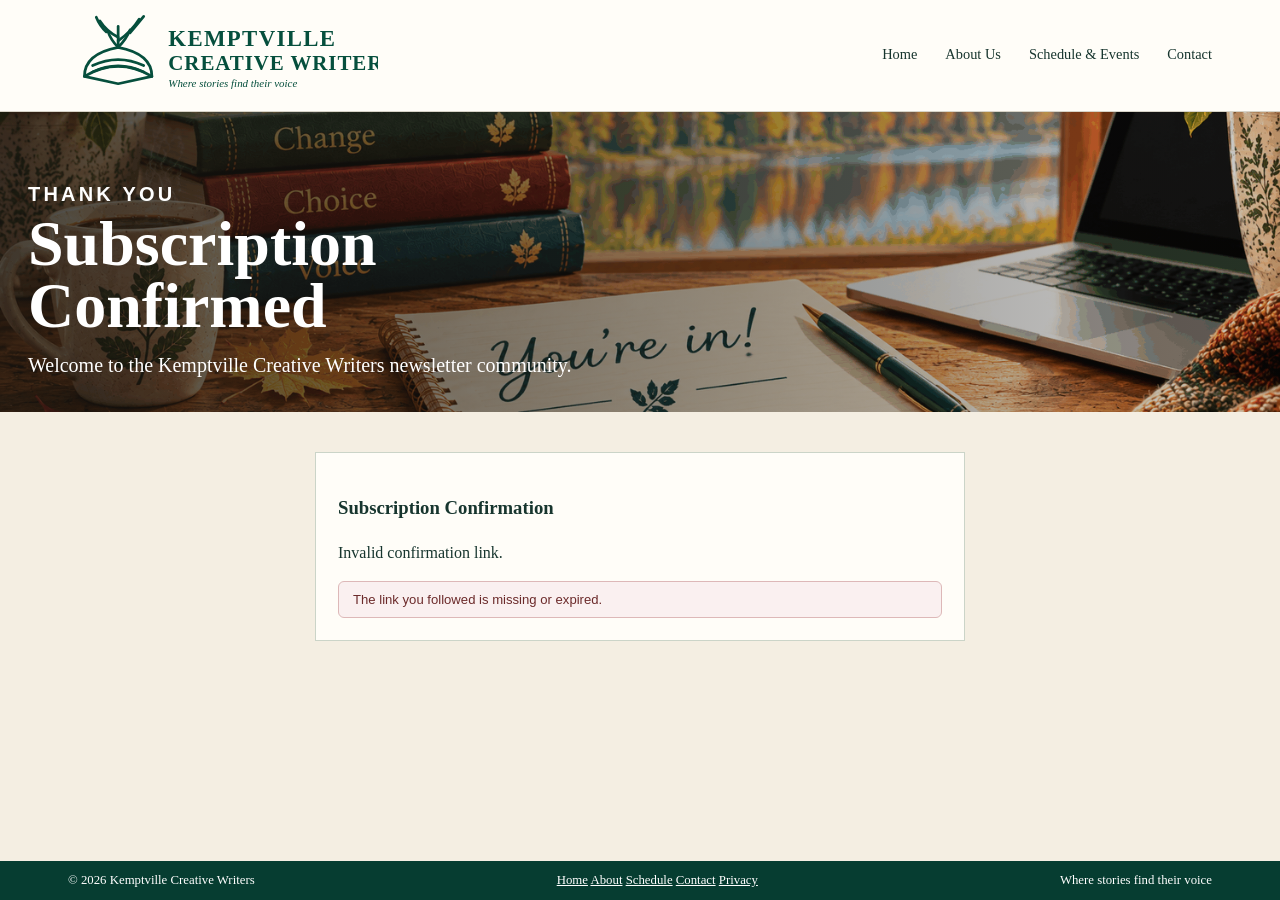
==== commit e19ea94b: "Adding Privacy statement" ====
--- a/confirm/index.html
+++ b/confirm/index.html
@@ -57,6 +57,7 @@
         <a href="../about.html">About</a>
         <a href="../schedule.html">Schedule</a>
         <a href="../contact.html">Contact</a>
+        <a href="../privacy.html">Privacy</a>
       </nav>
 
       <span>Where stories find their voice</span>
--- a/styles/styles.css
+++ b/styles/styles.css
@@ -30,6 +30,9 @@
   color: var(--ink);
   font-family: Georgia, "Times New Roman", serif;
   line-height: 1.5;
+  display: flex;
+  flex-direction: column;
+  min-height: 100vh;
 }
 
 a {
@@ -140,22 +143,38 @@
 .hero-confirmed {
   background-image:
     linear-gradient(90deg, rgba(24, 22, 17, 0.78), rgba(24, 22, 17, 0.2)),
-    url("../../images/confirmed-hero-optimized.png");
+    url("../images/confirmed-hero-optimized.png");
   background-position: center center;
 }
 
 .hero-preferences {
   background-image:
     linear-gradient(90deg, rgba(24, 22, 17, 0.78), rgba(24, 22, 17, 0.2)),
-    url("../../images/preferences-hero-optimized.png");
+    url("../images/preferences-hero-optimized.png");
   background-position: center center;
 }
 
 .hero-unsubscribed {
   background-image:
     linear-gradient(90deg, rgba(24, 22, 17, 0.78), rgba(24, 22, 17, 0.2)),
-    url("../../images/unsubscribed-hero-optimized.png");
+    url("../images/unsubscribed-hero-optimized.png");
   background-position: center center;
+}
+
+.hero-about,
+.hero-confirmed,
+.hero-unsubscribed {
+  min-height: clamp(220px, 34vw, 300px);
+  background-size: cover;
+  background-repeat: no-repeat;
+  background-position: center center;
+}
+
+.hero-about .hero-copy,
+.hero-confirmed .hero-copy,
+.hero-unsubscribed .hero-copy {
+  padding-top: clamp(22px, 4vw, 32px);
+  padding-bottom: clamp(22px, 4vw, 32px);
 }
 
 .hero-copy {
@@ -201,6 +220,16 @@
   background: var(--forest-dark);
 }
 
+/* NEW — Disabled button */
+.button[disabled],
+.button-primary[disabled] {
+  background: var(--line);
+  color: var(--muted);
+  border-color: var(--line);
+  cursor: not-allowed;
+  opacity: 0.6;
+}
+
 .section {
   max-width: var(--max);
   margin: auto;
@@ -225,7 +254,7 @@
   gap: 12px;
 }
 
-.grid-2 {
+grid-2 {
   display: grid;
   grid-template-columns: 1.4fr 0.9fr;
   gap: 18px;
@@ -394,6 +423,17 @@
   font: 14px Georgia, serif;
 }
 
+/* NEW — Disabled inputs + textarea */
+.contact-form input[disabled],
+.contact-form textarea[disabled],
+.contact-form button[disabled] {
+  background: var(--mint);
+  color: var(--muted);
+  border-color: var(--line);
+  cursor: not-allowed;
+  opacity: 0.6;
+}
+
 .newsletter-option {
   grid-column: 1 / -1;
   font: 12px Arial, sans-serif;
@@ -571,23 +611,19 @@
   display: block;
 }
 
-.contact-form input,
-.contact-form textarea {
-  width: 100%;
-  padding: 8px;
-  border: 1px solid var(--line);
-  background: #fff;
-  font: 14px Georgia, serif;
-}
-
 .contact-form textarea {
   resize: vertical;
   min-height: 120px;
 }
 
+main {
+  flex: 1;
+}
+
 .site-footer {
   background: var(--forest-dark);
   color: #fff;
+  margin-top: auto;
 }
 
 .footer-inner {
@@ -631,12 +667,14 @@
 }
 
 .simple-page {
-  min-height: calc(100vh - 170px);
-  display: flex;
-  align-items: center;
+  min-height: max(220px, 30vh);
+  display: flex;
+  align-items: center;
+  padding: clamp(20px, 4vw, 40px) 18px clamp(30px, 5vw, 52px);
 }
 
 .simple-card {
+  width: min(650px, 100%);
   max-width: 650px;
   margin: auto;
 }
@@ -659,168 +697,4 @@
   }
 
   .newsletter-form {
-    grid-template-columns: 1fr 1fr auto;
-  }
-
-  .contact-layout {
-    grid-template-columns: 1fr;
-  }
-
-  .schedule-layout {
-    grid-template-columns: 1fr;
-  }
-}
-
-@media (max-width: 700px) {
-  .nav-toggle {
-    display: block;
-  }
-
-  .site-nav {
-    display: none;
-    position: absolute;
-    left: 0;
-    right: 0;
-    top: 100%;
-    background: #fffdf8;
-    border-bottom: 1px solid var(--line);
-    padding: 8px 18px;
-    flex-direction: column;
-    align-items: stretch;
-    gap: 0;
-  }
-
-  .site-nav.open {
-    display: flex;
-  }
-
-  .site-nav a {
-    padding: 12px 0;
-  }
-
-  .site-brand img {
-    width: 235px;
-  }
-
-  .hero-home {
-    min-height: 420px;
-    background-position: 65% center;
-    background-image:
-      linear-gradient(180deg, rgba(4, 43, 34, 0.08), rgba(4, 43, 34, 0.75)),
-      url("../images/autumn-writing-banner-optimized.png");
-  }
-
-  .hero-copy {
-    padding: 38px 18px;
-  }
-
-  .hero-about {
-    background-position: 68% center;
-    background-image:
-      linear-gradient(180deg, rgba(24, 22, 17, 0.08), rgba(24, 22, 17, 0.75)),
-      url("../images/about-hero-optimized.png");
-  }
-
-  .hero-schedule {
-    background-position: 68% center;
-    background-image:
-      linear-gradient(180deg, rgba(24, 22, 17, 0.08), rgba(24, 22, 17, 0.75)),
-      url("../images/schedule-hero-optimized.png");
-  }
-
-  .hero-contact {
-    background-position: 68% center;
-    background-image:
-      linear-gradient(180deg, rgba(24, 22, 17, 0.08), rgba(24, 22, 17, 0.75)),
-      url("../images/contact-hero-optimized.png");
-  }
-
-  .hero-confirmed {
-    background-position: 68% center;
-    background-image:
-      linear-gradient(180deg, rgba(24, 22, 17, 0.08), rgba(24, 22, 17, 0.75)),
-      url("../../images/confirmed-hero-optimized.png");
-  }
-
-  .hero-preferences {
-    background-position: 68% center;
-    background-image:
-      linear-gradient(180deg, rgba(24, 22, 17, 0.08), rgba(24, 22, 17, 0.75)),
-      url("../../images/preferences-hero-optimized.png");
-  }
-
-  .hero-unsubscribed {
-    background-position: 68% center;
-    background-image:
-      linear-gradient(180deg, rgba(24, 22, 17, 0.08), rgba(24, 22, 17, 0.75)),
-      url("../../images/unsubscribed-hero-optimized.png");
-  }
-
-  .section,
-  .page-content {
-    padding-left: 14px;
-    padding-right: 14px;
-  }
-
-  .newsletter-form {
-    grid-template-columns: 1fr;
-  }
-
-  .newsletter-option {
-    grid-column: auto;
-  }
-
-  .grid-3 {
-    grid-template-columns: 1fr;
-  }
-
-  .footer-inner {
-    flex-direction: column;
-    text-align: center;
-  }
-
-  .footer-inner nav {
-    flex-wrap: wrap;
-    justify-content: center;
-  }
-}
-
-@media (max-width: 480px) {
-  .reason-grid {
-    grid-template-columns: 1fr;
-  }
-
-  .reason,
-  .reason:first-child,
-  .reason:nth-child(3) {
-    border-left: 0;
-    border-top: 1px solid var(--line);
-    padding: 10px 0;
-  }
-
-  .reason:first-child {
-    border-top: 0;
-  }
-
-  .hero h1 {
-    font-size: 2.5rem;
-  }
-
-  .hero-home {
-    min-height: 400px;
-    background-position: 68% center;
-  }
-
-  .hero-about {
-    background-position: 72% center;
-  }
-
-  .events {
-    font-size: 0.72rem;
-  }
-
-  .events th,
-  .events td {
-    padding: 7px;
-  }
-}
+    grid-template-columns: 1fr 1fr auto
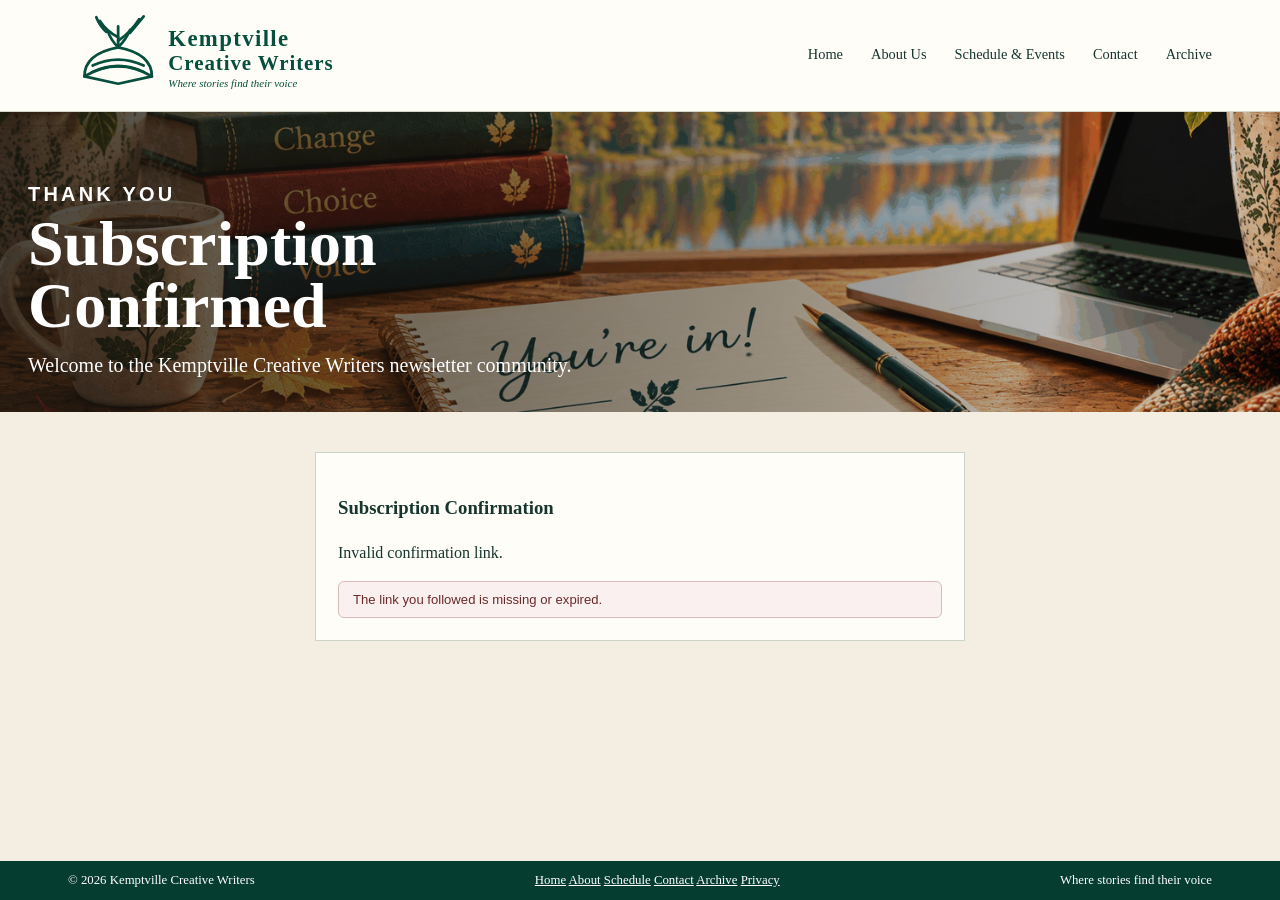
==== commit 5dc45b4b: "redo the ui" ====
--- a/confirm/index.html
+++ b/confirm/index.html
@@ -26,6 +26,7 @@
         <a href="../about.html">About Us</a>
         <a href="../schedule.html">Schedule &amp; Events</a>
         <a href="../contact.html">Contact</a>
+        <a href="../archive.html">Archive</a>
       </nav>
     </div>
   </header>
@@ -57,6 +58,7 @@
         <a href="../about.html">About</a>
         <a href="../schedule.html">Schedule</a>
         <a href="../contact.html">Contact</a>
+        <a href="../archive.html">Archive</a>
         <a href="../privacy.html">Privacy</a>
       </nav>
 
--- a/styles/styles.css
+++ b/styles/styles.css
@@ -254,7 +254,7 @@
   gap: 12px;
 }
 
-grid-2 {
+.grid-2 {
   display: grid;
   grid-template-columns: 1.4fr 0.9fr;
   gap: 18px;
@@ -679,6 +679,11 @@
   margin: auto;
 }
 
+/* =========================================================
+   Responsive layout
+   ========================================================= */
+
+/* Tablet / smaller desktop */
 @media (max-width: 900px) {
   .site-nav {
     gap: 16px;
@@ -697,4 +702,321 @@
   }
 
   .newsletter-form {
-    grid-template-columns: 1fr 1fr auto+    grid-template-columns: 1fr 1fr auto;
+  }
+
+  .reason-grid {
+    grid-template-columns: 1fr 1fr;
+  }
+
+  .reason:nth-child(3) {
+    border-left: 0;
+  }
+
+  .about-layout,
+  .schedule-layout,
+  .contact-layout,
+  .grid-2 {
+    grid-template-columns: 1fr;
+  }
+
+  .grid-3 {
+    grid-template-columns: repeat(3, minmax(0, 1fr));
+  }
+
+  .hero-copy {
+    padding-left: 22px;
+    padding-right: 22px;
+  }
+}
+
+/* Phones */
+@media (max-width: 700px) {
+  .header-inner {
+    min-height: 70px;
+    padding-left: 14px;
+    padding-right: 14px;
+  }
+
+  .site-brand img {
+    width: min(235px, 72vw);
+  }
+
+  .nav-toggle {
+    display: block;
+    padding: 8px 2px;
+    cursor: pointer;
+  }
+
+  .site-nav {
+    display: none;
+    position: absolute;
+    left: 0;
+    right: 0;
+    top: 100%;
+    background: var(--paper);
+    border-bottom: 1px solid var(--line);
+    padding: 8px 18px;
+    flex-direction: column;
+    align-items: stretch;
+    gap: 0;
+    box-shadow: 0 8px 18px rgba(18, 43, 35, 0.08);
+  }
+
+  .site-nav.open {
+    display: flex;
+  }
+
+  .site-nav a {
+    padding: 12px 0;
+    border-bottom: 1px solid var(--line);
+  }
+
+  .site-nav a:last-child {
+    border-bottom: 0;
+  }
+
+  .hero-home {
+    min-height: 420px;
+    background-position: 65% center;
+    background-image:
+      linear-gradient(
+        180deg,
+        rgba(4, 43, 34, 0.08),
+        rgba(4, 43, 34, 0.75)
+      ),
+      url("../images/autumn-writing-banner-optimized.png");
+  }
+
+  .hero-about {
+    background-position: 68% center;
+    background-image:
+      linear-gradient(
+        180deg,
+        rgba(24, 22, 17, 0.08),
+        rgba(24, 22, 17, 0.75)
+      ),
+      url("../images/about-hero-optimized.png");
+  }
+
+  .hero-schedule {
+    background-position: 68% center;
+    background-image:
+      linear-gradient(
+        180deg,
+        rgba(24, 22, 17, 0.08),
+        rgba(24, 22, 17, 0.75)
+      ),
+      url("../images/schedule-hero-optimized.png");
+  }
+
+  .hero-contact {
+    background-position: 68% center;
+    background-image:
+      linear-gradient(
+        180deg,
+        rgba(24, 22, 17, 0.08),
+        rgba(24, 22, 17, 0.75)
+      ),
+      url("../images/contact-hero-optimized.png");
+  }
+
+  .hero-confirmed {
+    background-position: 68% center;
+    background-image:
+      linear-gradient(
+        180deg,
+        rgba(24, 22, 17, 0.08),
+        rgba(24, 22, 17, 0.75)
+      ),
+      url("../images/confirmed-hero-optimized.png");
+  }
+
+  .hero-preferences {
+    background-position: 68% center;
+    background-image:
+      linear-gradient(
+        180deg,
+        rgba(24, 22, 17, 0.08),
+        rgba(24, 22, 17, 0.75)
+      ),
+      url("../images/preferences-hero-optimized.png");
+  }
+
+  .hero-unsubscribed {
+    background-position: 68% center;
+    background-image:
+      linear-gradient(
+        180deg,
+        rgba(24, 22, 17, 0.08),
+        rgba(24, 22, 17, 0.75)
+      ),
+      url("../images/unsubscribed-hero-optimized.png");
+  }
+
+  .hero-copy {
+    padding: 38px 18px;
+  }
+
+  .hero-about .hero-copy,
+  .hero-confirmed .hero-copy,
+  .hero-unsubscribed .hero-copy {
+    padding-top: 30px;
+    padding-bottom: 30px;
+  }
+
+  .section,
+  .page-content {
+    padding-left: 14px;
+    padding-right: 14px;
+  }
+
+  .welcome-section {
+    padding-left: 14px;
+    padding-right: 14px;
+  }
+
+  .panel {
+    padding: 18px;
+  }
+
+  .newsletter-inner {
+    padding: 14px;
+  }
+
+  .newsletter-form {
+    grid-template-columns: 1fr;
+  }
+
+  .newsletter-option {
+    grid-column: auto;
+    align-items: flex-start;
+  }
+
+  #newsletter-message {
+    grid-column: 1;
+  }
+
+  .grid-3 {
+    grid-template-columns: 1fr;
+  }
+
+  .reason-grid {
+    grid-template-columns: 1fr 1fr;
+  }
+
+  .reason,
+  .reason:first-child,
+  .reason:nth-child(3) {
+    border-left: 0;
+  }
+
+  .reason:nth-child(odd) {
+    border-left: 0;
+  }
+
+  .reason:nth-child(n + 3) {
+    border-top: 1px solid var(--line);
+    padding-top: 10px;
+  }
+
+  .reason:nth-child(3) {
+    padding-left: 0;
+  }
+
+  .footer-inner {
+    flex-direction: column;
+    text-align: center;
+    padding-left: 14px;
+    padding-right: 14px;
+  }
+
+  .footer-inner nav {
+    flex-wrap: wrap;
+    justify-content: center;
+  }
+
+  .events {
+    display: block;
+    overflow-x: auto;
+    white-space: nowrap;
+  }
+
+  .timeline-row {
+    grid-template-columns: 42px 1fr;
+  }
+
+  .step {
+    width: 42px;
+    height: 42px;
+  }
+
+  .contact-form {
+    padding: 16px;
+  }
+}
+
+/* Small phones */
+@media (max-width: 480px) {
+  .site-brand img {
+    width: min(205px, 68vw);
+  }
+
+  .reason-grid {
+    grid-template-columns: 1fr;
+  }
+
+  .reason,
+  .reason:first-child,
+  .reason:nth-child(3),
+  .reason:nth-child(n + 3) {
+    border-left: 0;
+    border-top: 1px solid var(--line);
+    padding: 10px 0;
+  }
+
+  .reason:first-child {
+    border-top: 0;
+  }
+
+  .reason:nth-child(2) {
+    border-top: 1px solid var(--line);
+  }
+
+  .hero h1 {
+    font-size: 2.5rem;
+  }
+
+  .hero-home {
+    min-height: 400px;
+    background-position: 68% center;
+  }
+
+  .hero-about,
+  .hero-schedule,
+  .hero-contact,
+  .hero-confirmed,
+  .hero-preferences,
+  .hero-unsubscribed {
+    background-position: 72% center;
+  }
+
+  .hero-copy {
+    padding-left: 14px;
+    padding-right: 14px;
+  }
+
+  .events {
+    font-size: 0.72rem;
+  }
+
+  .events th,
+  .events td {
+    padding: 7px;
+  }
+
+  .simple-page {
+    padding-left: 14px;
+    padding-right: 14px;
+  }
+}
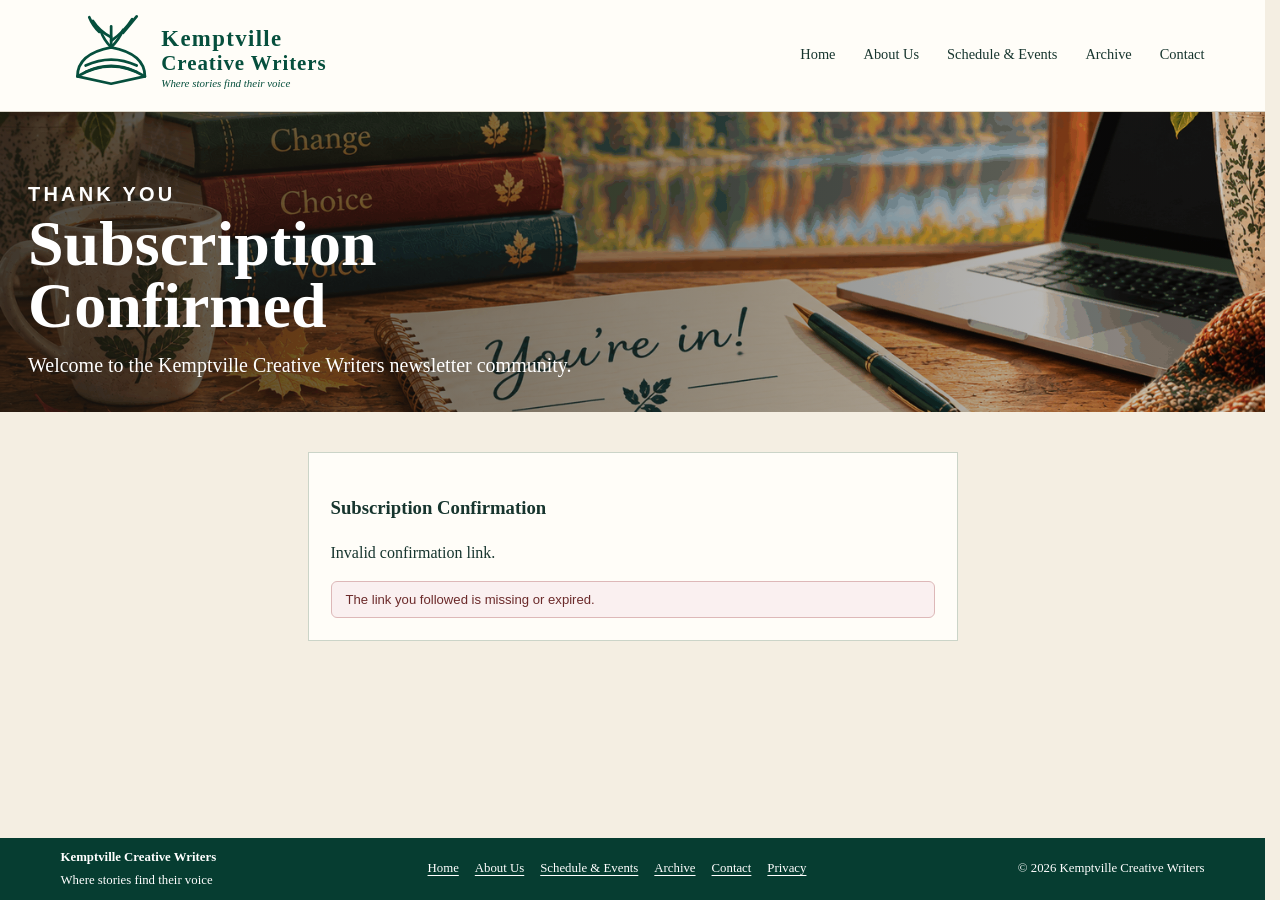
==== commit 2ef5a151: "Spacing, archive images and hero pics" ====
--- a/confirm/index.html
+++ b/confirm/index.html
@@ -17,17 +17,18 @@
              alt="Kemptville Creative Writers — Where stories find their voice">
       </a>
 
-      <button class="nav-toggle" type="button" aria-expanded="false">
+      <button class="nav-toggle" type="button" aria-expanded="false" aria-controls="site-navigation">
         Menu
       </button>
-
-      <nav class="site-nav" aria-label="Main navigation">
+      <nav id="site-navigation" class="site-nav" aria-label="Main navigation">
         <a href="../index.html">Home</a>
         <a href="../about.html">About Us</a>
         <a href="../schedule.html">Schedule &amp; Events</a>
+        <a href="../archive.html">Archive</a>
         <a href="../contact.html">Contact</a>
-        <a href="../archive.html">Archive</a>
       </nav>
+
+
     </div>
   </header>
 
@@ -51,21 +52,23 @@
 
   <footer class="site-footer">
     <div class="footer-inner">
-      <span>© 2026 Kemptville Creative Writers</span>
-
-      <nav>
+      <div class="footer-brand">
+        <strong>Kemptville Creative Writers</strong>
+        <span>Where stories find their voice</span>
+      </div>
+      <nav aria-label="Footer navigation">
         <a href="../index.html">Home</a>
-        <a href="../about.html">About</a>
-        <a href="../schedule.html">Schedule</a>
+        <a href="../about.html">About Us</a>
+        <a href="../schedule.html">Schedule &amp; Events</a>
+        <a href="../archive.html">Archive</a>
         <a href="../contact.html">Contact</a>
-        <a href="../archive.html">Archive</a>
         <a href="../privacy.html">Privacy</a>
       </nav>
-
-      <span>Where stories find their voice</span>
+      <p>© 2026 Kemptville Creative Writers</p>
     </div>
   </footer>
 
   <script src="../scripts/confirm.js"></script>
+  <script src="../scripts/site.js"></script>
 </body>
 </html>
--- a/styles/styles.css
+++ b/styles/styles.css
@@ -22,6 +22,8 @@
 
 html {
   scroll-behavior: smooth;
+  /* Keep centered content aligned on both short and scrollable pages. */
+  scrollbar-gutter: stable;
 }
 
 body {
@@ -129,8 +131,12 @@
 .hero-schedule {
   background-image:
     linear-gradient(90deg, rgba(24, 22, 17, 0.78), rgba(24, 22, 17, 0.2)),
-    url("../images/schedule-hero-optimized.png");
+    var(--schedule-hero-image, url("../images/schedule-hero-optimized.png"));
   background-position: center center;
+}
+
+.hero-archive {
+  --schedule-hero-image: url("../images/archive-hero-optimized.png");
 }
 
 .hero-contact {
@@ -140,6 +146,13 @@
   background-position: center center;
 }
 
+
+.hero-privacy {
+  background-image:
+    linear-gradient(90deg, rgba(24, 22, 17, 0.78), rgba(24, 22, 17, 0.2)),
+    url("../images/contact-hero-optimized.png");
+  background-position: center center;
+}
 .hero-confirmed {
   background-image:
     linear-gradient(90deg, rgba(24, 22, 17, 0.78), rgba(24, 22, 17, 0.2)),
@@ -175,6 +188,17 @@
 .hero-unsubscribed .hero-copy {
   padding-top: clamp(22px, 4vw, 32px);
   padding-bottom: clamp(22px, 4vw, 32px);
+}
+
+/* Keep the main interior-page heroes aligned on desktop. */
+@media (min-width: 701px) {
+  .hero-about,
+  .hero-schedule,
+  .hero-archive,
+  .hero-contact {
+    height: 380px;
+    min-height: 380px;
+  }
 }
 
 .hero-copy {
@@ -635,6 +659,27 @@
   align-items: center;
   gap: 20px;
   font-size: 0.8rem;
+}
+
+.footer-brand {
+  display: flex;
+  flex-direction: column;
+  gap: 4px;
+}
+
+.footer-inner nav {
+  display: flex;
+  flex-wrap: wrap;
+  gap: 8px 16px;
+}
+
+.footer-inner nav a {
+  white-space: nowrap;
+  text-underline-offset: 3px;
+}
+
+.footer-inner p {
+  margin: 0;
 }
 
 .form-helper,
@@ -807,7 +852,7 @@
         rgba(24, 22, 17, 0.08),
         rgba(24, 22, 17, 0.75)
       ),
-      url("../images/schedule-hero-optimized.png");
+      var(--schedule-hero-image, url("../images/schedule-hero-optimized.png"));
   }
 
   .hero-contact {
@@ -995,6 +1040,7 @@
   .hero-about,
   .hero-schedule,
   .hero-contact,
+  .hero-privacy,
   .hero-confirmed,
   .hero-preferences,
   .hero-unsubscribed {
@@ -1020,3 +1066,893 @@
     padding-right: 14px;
   }
 }
+
+/* =========================================================
+   KCW event-driven homepage and schedule
+   Built on the repaired stylesheet without changing the
+   existing colour palette or image assets.
+   ========================================================= */
+.hero-actions {
+  display: flex;
+  flex-wrap: wrap;
+  gap: 10px;
+  margin-top: 22px;
+}
+
+.button-light {
+  background: rgba(255,255,255,.08);
+  color: #fff;
+  border-color: rgba(255,255,255,.8);
+}
+
+.button-light:hover {
+  background: rgba(255,255,255,.18);
+}
+
+.featured-section {
+  padding-top: 26px;
+  padding-bottom: 18px;
+}
+
+.featured-event {
+  display: grid;
+  grid-template-columns: minmax(230px, .55fr) 1.45fr;
+  gap: 0;
+  background: var(--paper);
+  border: 1px solid var(--line);
+  box-shadow: var(--shadow);
+  overflow: hidden;
+}
+
+.featured-event-art,
+.event-card-art,
+.visitor-art {
+  background: linear-gradient(135deg, var(--mint), var(--cream));
+  color: var(--forest-dark);
+  display: flex;
+  flex-direction: column;
+  align-items: center;
+  justify-content: center;
+  text-align: center;
+}
+
+.featured-event-art {
+  min-height: 300px;
+  padding: 24px;
+  border-right: 1px solid var(--line);
+}
+
+.large-book-icon {
+  font-size: 4.8rem;
+  line-height: 1;
+  margin-bottom: 18px;
+  color: var(--forest);
+}
+
+.featured-event-art strong {
+  font-size: 1.25rem;
+  max-width: 220px;
+}
+
+.featured-event-art span:last-child {
+  margin-top: 5px;
+  color: var(--muted);
+  font: 600 .78rem Arial, sans-serif;
+}
+
+.featured-event-content {
+  padding: 30px 32px;
+}
+
+.featured-event-content h2 {
+  margin: 9px 0 10px;
+  color: var(--forest-dark);
+  font-size: clamp(1.8rem, 3vw, 2.65rem);
+  line-height: 1.05;
+}
+
+.featured-event-description {
+  max-width: 760px;
+  margin: 0 0 18px;
+  font-size: 1rem;
+}
+
+.event-type {
+  display: inline-block;
+  border-radius: 999px;
+  padding: 4px 9px;
+  background: var(--forest);
+  color: #fff;
+  font: 700 .68rem Arial, sans-serif;
+  letter-spacing: .02em;
+}
+
+.event-type-guest-speaker { background: var(--forest); }
+.event-type-craft-workshop { background: #4d7667; }
+.event-type-special-event { background: #765b88; }
+.event-type-writing-night { background: #5f7952; }
+.event-type-holiday { background: #7c6b43; }
+.event-type-other { background: var(--muted); }
+
+.event-meta,
+.schedule-details {
+  display: grid;
+  gap: 11px;
+  margin: 18px 0;
+  font: .84rem/1.45 Arial, sans-serif;
+}
+
+.event-meta strong,
+.schedule-details strong {
+  display: block;
+  color: var(--forest-dark);
+  margin-bottom: 2px;
+}
+
+.event-actions {
+  display: flex;
+  flex-wrap: wrap;
+  gap: 8px;
+  margin-top: 18px;
+}
+
+.event-actions .button:not(.button-primary) {
+  background: var(--paper);
+}
+
+.empty-event {
+  padding: 34px;
+}
+
+.learning-section {
+  padding-top: 18px;
+}
+
+.section-heading-centered {
+  text-align: center;
+  margin-bottom: 22px;
+}
+
+.section-heading-centered h2,
+.section-heading-row h2 {
+  margin: 4px 0 0;
+  color: var(--forest-dark);
+  font-size: clamp(1.8rem, 3vw, 2.4rem);
+}
+
+.learning-grid {
+  display: grid;
+  grid-template-columns: repeat(4, 1fr);
+  gap: 14px;
+}
+
+.learning-card {
+  text-align: center;
+  padding: 8px 10px 18px;
+}
+
+.feature-icon {
+  width: 52px;
+  height: 52px;
+  border-radius: 50%;
+  display: inline-grid;
+  place-items: center;
+  background: var(--mint);
+  color: var(--forest);
+  font-size: 1.45rem;
+  font-weight: 700;
+}
+
+.learning-card h3 {
+  margin: 11px 0 6px;
+  font-size: 1.05rem;
+  color: var(--forest-dark);
+}
+
+.learning-card p {
+  margin: 0;
+  color: var(--muted);
+  font-size: .82rem;
+}
+
+.outcomes-section {
+  padding-top: 18px;
+  padding-bottom: 22px;
+}
+
+.outcomes-panel,
+.visitor-panel {
+  background: var(--mint);
+  border: 1px solid #d1dfcf;
+  padding: 24px;
+}
+
+.outcomes-heading {
+  display: flex;
+  gap: 14px;
+  align-items: flex-start;
+}
+
+.outcomes-heading h2 {
+  margin: 2px 0 2px;
+  color: var(--forest-dark);
+  font-size: 1.55rem;
+}
+
+.outcomes-heading p { margin: 0; color: var(--muted); }
+
+.outcomes-grid {
+  display: grid;
+  grid-template-columns: repeat(3, 1fr);
+  margin-top: 22px;
+}
+
+.outcomes-grid > div {
+  padding: 0 20px;
+  border-left: 1px solid var(--line);
+}
+
+.outcomes-grid > div:first-child {
+  border-left: 0;
+  padding-left: 0;
+}
+
+.outcomes-grid h3 {
+  margin: 0 0 6px;
+  font-size: .92rem;
+  color: var(--forest-dark);
+}
+
+.outcomes-grid p { margin: 0; font-size: .82rem; color: var(--muted); }
+
+.upcoming-section { padding-top: 18px; }
+
+.section-heading-row {
+  display: flex;
+  align-items: end;
+  justify-content: space-between;
+  gap: 20px;
+  margin-bottom: 16px;
+}
+
+.event-grid {
+  display: grid;
+  grid-template-columns: repeat(3, minmax(0, 1fr));
+  gap: 14px;
+}
+
+.event-card {
+  background: var(--paper);
+  border: 1px solid var(--line);
+  display: grid;
+  grid-template-rows: 120px 1fr;
+  overflow: hidden;
+}
+
+.event-card-featured { border-color: #a8bda4; box-shadow: var(--shadow); }
+
+.event-card-art {
+  min-height: 120px;
+  padding: 10px;
+  border-bottom: 1px solid var(--line);
+}
+
+.book-icon { font-size: 2.3rem; color: var(--forest); }
+.event-card-art span:last-child { font: 700 .62rem Arial, sans-serif; letter-spacing: .14em; margin-top: 4px; }
+
+.event-card-body { padding: 16px; }
+.event-card h3 { margin: 9px 0 5px; color: var(--forest-dark); font-size: 1.08rem; line-height: 1.15; }
+.event-card p { margin: 5px 0; font-size: .79rem; color: var(--muted); }
+.event-speaker { color: var(--ink) !important; }
+.event-card-meta { margin-top: 10px; font: 700 .72rem Arial, sans-serif; color: var(--forest-dark); }
+
+.visitor-section { padding-top: 12px; padding-bottom: 30px; }
+
+.visitor-panel {
+  display: grid;
+  grid-template-columns: 260px 1fr;
+  gap: 24px;
+  align-items: stretch;
+}
+
+.visitor-art {
+  min-height: 230px;
+  padding: 24px;
+  border: 1px solid var(--line);
+}
+
+.visitor-art span { font: 700 .7rem Arial, sans-serif; letter-spacing: .18em; color: var(--forest); }
+.visitor-art strong { font-size: 1.7rem; line-height: 1.05; margin: 12px 0; color: var(--forest-dark); }
+.visitor-art small { color: var(--muted); }
+
+.visitor-panel h2 { margin: 3px 0 7px; color: var(--forest-dark); font-size: 1.8rem; }
+.visitor-panel > div:last-child > p:not(.eyebrow) { max-width: 800px; margin-top: 0; }
+.visitor-list { display: grid; grid-template-columns: 1fr 1fr; gap: 10px 25px; margin: 10px 0 16px; }
+.visitor-list .checks { margin: 0; }
+
+.schedule-events { display: grid; gap: 14px; }
+
+.schedule-event {
+  display: grid;
+  grid-template-columns: 96px 1fr;
+  background: var(--paper);
+  border: 1px solid var(--line);
+}
+
+.schedule-event-date {
+  background: var(--mint);
+  border-right: 1px solid var(--line);
+  display: flex;
+  flex-direction: column;
+  justify-content: center;
+  align-items: center;
+  padding: 16px 8px;
+  color: var(--forest-dark);
+}
+
+.schedule-event-date span { text-transform: uppercase; font: 700 .72rem Arial, sans-serif; letter-spacing: .1em; }
+.schedule-event-date strong { font-size: 2.4rem; line-height: 1; }
+.schedule-event-date small { font: .72rem Arial, sans-serif; }
+.schedule-event-main { padding: 22px; }
+.schedule-event-main h2 { margin: 8px 0 4px; color: var(--forest-dark); font-size: 1.5rem; }
+.schedule-event-main > p { margin: 7px 0; }
+.schedule-details { grid-template-columns: repeat(3, 1fr); padding-top: 12px; border-top: 1px solid var(--line); }
+
+.empty-state { padding: 25px; color: var(--muted); }
+
+.announcement-stack { max-width: var(--max); margin: 0 auto; padding: 0 18px; }
+.announcement { display: flex; gap: 12px; align-items: center; margin-top: 12px; padding: 10px 14px; background: var(--mint); border: 1px solid var(--line); color: var(--forest-dark); font: .82rem Arial, sans-serif; }
+.announcement strong { text-transform: uppercase; letter-spacing: .08em; font-size: .68rem; }
+
+@media (max-width: 900px) {
+  .learning-grid { grid-template-columns: repeat(2, 1fr); }
+  .event-grid { grid-template-columns: repeat(2, 1fr); }
+  .featured-event { grid-template-columns: 1fr; }
+  .featured-event-art { min-height: 190px; border-right: 0; border-bottom: 1px solid var(--line); }
+  .visitor-panel { grid-template-columns: 1fr; }
+}
+
+@media (max-width: 700px) {
+  .hero-actions .button { width: 100%; text-align: center; }
+  .featured-event-content { padding: 22px 18px; }
+  .outcomes-grid { grid-template-columns: 1fr; gap: 14px; }
+  .outcomes-grid > div, .outcomes-grid > div:first-child { border-left: 0; border-top: 1px solid var(--line); padding: 14px 0 0; }
+  .outcomes-grid > div:first-child { border-top: 0; padding-top: 0; }
+  .event-grid { grid-template-columns: 1fr; }
+  .section-heading-row { align-items: flex-start; flex-direction: column; }
+  .visitor-list { grid-template-columns: 1fr; }
+  .schedule-event { grid-template-columns: 72px 1fr; }
+  .schedule-event-main { padding: 18px 15px; }
+  .schedule-details { grid-template-columns: 1fr; }
+  .announcement-stack { padding: 0 14px; }
+}
+
+@media (max-width: 480px) {
+  .learning-grid { grid-template-columns: 1fr; }
+  .featured-event-art { min-height: 160px; }
+  .featured-event-content h2 { font-size: 1.65rem; }
+  .event-actions .button { width: 100%; text-align: center; }
+  .outcomes-panel, .visitor-panel { padding: 18px; }
+}
+
+/* Featured event refinement: avoid an empty portrait placeholder when no speaker photo exists. */
+.featured-event {
+  display: block;
+}
+
+.featured-event-content {
+  padding: clamp(24px, 4vw, 38px);
+}
+
+.featured-event-heading {
+  display: grid;
+  grid-template-columns: 1fr auto;
+  gap: 24px;
+  align-items: start;
+}
+
+.featured-event-heading h2 {
+  max-width: 820px;
+  margin-bottom: 8px;
+}
+
+.featured-speaker {
+  margin: 0;
+  color: var(--muted);
+  font: 600 .9rem/1.4 Arial, sans-serif;
+}
+
+.featured-event-mark {
+  width: 86px;
+  height: 86px;
+  border: 1px solid #cbd8c8;
+  border-radius: 50%;
+  background: var(--mint);
+  color: var(--forest);
+  display: grid;
+  place-items: center;
+  flex-shrink: 0;
+}
+
+.featured-event-mark span {
+  font-size: 2.4rem;
+  line-height: 1;
+}
+
+.featured-event .event-meta {
+  grid-template-columns: repeat(3, minmax(0, 1fr));
+  gap: 0;
+  margin-top: 22px;
+  border-top: 1px solid var(--line);
+  border-bottom: 1px solid var(--line);
+  padding: 16px 0;
+}
+
+.featured-event .event-meta > div {
+  padding: 0 18px;
+  border-left: 1px solid var(--line);
+}
+
+.featured-event .event-meta > div:first-child {
+  padding-left: 0;
+  border-left: 0;
+}
+
+@media (max-width: 700px) {
+  .featured-event-heading {
+    grid-template-columns: 1fr;
+  }
+
+  .featured-event-mark {
+    display: none;
+  }
+
+  .featured-event .event-meta {
+    grid-template-columns: 1fr;
+    gap: 12px;
+  }
+
+  .featured-event .event-meta > div,
+  .featured-event .event-meta > div:first-child {
+    padding: 0;
+    border-left: 0;
+  }
+}
+
+/* =========================================================
+   KCW homepage event cleanup
+   Content-first, image-optional event presentation.
+   ========================================================= */
+.featured-event {
+  display: grid;
+  grid-template-columns: 150px minmax(0, 1fr);
+  background: var(--paper);
+  border: 1px solid var(--line);
+  box-shadow: var(--shadow);
+  overflow: hidden;
+}
+
+.featured-event-date,
+.event-card-date {
+  background: var(--mint);
+  color: var(--forest-dark);
+  display: flex;
+  flex-direction: column;
+  align-items: center;
+  justify-content: center;
+  text-align: center;
+  border-right: 1px solid var(--line);
+}
+
+.featured-event-date span,
+.event-card-date span {
+  font: 700 .76rem/1 Arial, sans-serif;
+  letter-spacing: .14em;
+}
+
+.featured-event-date strong {
+  font-size: 3.8rem;
+  line-height: .95;
+  margin: 8px 0 5px;
+}
+
+.featured-event-date small,
+.event-card-date small {
+  font: 700 .72rem Arial, sans-serif;
+  color: var(--muted);
+}
+
+.featured-event-content {
+  padding: clamp(24px, 4vw, 38px);
+}
+
+.featured-event-content h2 {
+  max-width: 820px;
+  margin: 4px 0 10px;
+  color: var(--forest-dark);
+  font-size: clamp(1.9rem, 3vw, 2.7rem);
+  line-height: 1.04;
+}
+
+.featured-speaker {
+  margin: 14px 0 0;
+  color: var(--forest-dark);
+  font: 600 1rem/1.35 Arial, sans-serif;
+}
+
+.featured-speaker strong {
+  font-family: Georgia, "Times New Roman", serif;
+  font-size: 1.35rem;
+}
+
+.featured-speaker span {
+  color: var(--muted);
+  font-size: .82rem;
+}
+
+.featured-speaker a,
+.event-speaker a {
+  color: inherit;
+  text-underline-offset: 3px;
+}
+
+.featured-event-description {
+  max-width: 760px;
+  margin: 0 0 18px;
+  font-size: 1rem;
+}
+
+.featured-event-mark { display: none; }
+
+.event-grid {
+  grid-template-columns: repeat(3, minmax(0, 1fr));
+}
+
+.event-card {
+  grid-template-columns: 82px minmax(0, 1fr);
+  grid-template-rows: none;
+  min-height: 210px;
+}
+
+.event-card-date {
+  min-height: 100%;
+  border-bottom: 0;
+}
+
+.event-card-date strong {
+  font-size: 2rem;
+  line-height: 1;
+  margin: 7px 0 4px;
+}
+
+.event-card-body { padding: 18px; }
+.event-card-art { display: none; }
+
+.outcomes-heading { display: block; }
+.outcomes-heading h2 { font-size: 1.65rem; }
+
+[hidden] { display: none !important; }
+
+@media (max-width: 700px) {
+  .featured-event {
+    grid-template-columns: 1fr;
+  }
+
+  .featured-event-date {
+    min-height: 0;
+    padding: 14px 18px;
+    border-right: 0;
+    border-bottom: 1px solid var(--line);
+    flex-direction: row;
+    justify-content: flex-start;
+    gap: 8px;
+  }
+
+  .featured-event-date strong {
+    font-size: 1rem;
+    margin: 0;
+  }
+
+  .featured-event-date small { margin-left: -3px; }
+
+  .event-card {
+    grid-template-columns: 72px minmax(0, 1fr);
+  }
+}
+
+
+/* ==========================================================
+   KCW HOMEPAGE — APPROVED PROPORTION PASS
+   Full-bleed hero/backgrounds, 1080px body grid,
+   1000px featured event, restrained spacing.
+========================================================== */
+
+.home-band {
+  width: 100%;
+  margin: 0;
+}
+
+.home-inner {
+  width: min(calc(100% - 48px), 1080px);
+  margin-inline: auto;
+}
+
+.home-inner--event {
+  width: min(calc(100% - 48px), 1000px);
+}
+
+.home-band--white { background: #fff; }
+.home-band--cream { background: var(--cream); }
+.home-band--sage  { background: #edf3eb; }
+
+/* Hero image remains full bleed; copy aligns to the 1080px grid. */
+.hero-home {
+  padding-inline: max(24px, calc((100% - 1080px) / 2));
+}
+
+.hero-home .hero-copy {
+  width: min(650px, 100%);
+  padding: 44px 0 42px;
+}
+
+/* Featured event */
+.featured-section {
+  padding: 30px 0 34px;
+}
+
+.featured-section .featured-event {
+  width: 100%;
+  margin: 0;
+  grid-template-columns: 120px minmax(0, 1fr);
+  background: transparent;
+  border: 0;
+  box-shadow: none;
+}
+
+.featured-section .featured-event-date {
+  border-right: 1px solid var(--line);
+  background: transparent;
+  min-height: 190px;
+}
+
+.featured-section .featured-event-content {
+  padding: 0 0 0 32px;
+}
+
+.featured-section .featured-event-content h2 {
+  font-size: clamp(1.85rem, 2.6vw, 2.35rem);
+  margin-bottom: 8px;
+}
+
+.featured-section .featured-event-content > p {
+  max-width: 700px;
+}
+
+.featured-section .featured-event-meta {
+  margin-top: 16px;
+  padding-top: 14px;
+}
+
+.featured-section .featured-event-actions {
+  margin-top: 16px;
+}
+
+/* Learning section */
+.featured-event-intro--with-image {
+  display: grid;
+  grid-template-columns: 180px minmax(0, 1fr);
+  align-items: start;
+  gap: 24px;
+}
+
+.featured-event-photo {
+  display: block;
+  width: 100%;
+  aspect-ratio: 3 / 4;
+  object-fit: cover;
+  object-position: 45% center;
+  border-radius: 8px;
+}
+
+@media (max-width: 850px) {
+  .featured-event-intro--with-image {
+    grid-template-columns: 1fr;
+    gap: 18px;
+  }
+
+  .featured-event-photo {
+    max-width: 240px;
+  }
+}
+
+.learning-section {
+  padding: 38px 0 42px;
+}
+
+.learning-section .section-heading-centered {
+  margin-bottom: 24px;
+}
+
+.learning-section .section-heading-centered h2 {
+  font-size: clamp(1.8rem, 2.7vw, 2.25rem);
+}
+
+.learning-section .learning-grid {
+  gap: 30px;
+}
+
+.learning-section .learning-card {
+  padding: 0;
+  background: transparent;
+  box-shadow: none;
+  border: 0;
+}
+
+.learning-section .feature-icon {
+  width: 42px;
+  height: 42px;
+}
+
+.learning-section .learning-card h3 {
+  margin: 10px 0 6px;
+}
+
+.learning-section .learning-card p {
+  max-width: 235px;
+  margin: 0 auto;
+}
+
+/* Learning outcomes: section tint, no inset panel. */
+.outcomes-section {
+  padding: 30px 0 34px;
+}
+
+.outcomes-section .outcomes-heading {
+  display: block;
+  margin: 0 0 18px;
+}
+
+.outcomes-section .outcomes-heading h2 {
+  margin: 3px 0 0;
+  font-size: clamp(1.55rem, 2.2vw, 1.9rem);
+}
+
+.outcomes-section .outcomes-grid {
+  margin-top: 0;
+}
+
+.outcomes-section .outcomes-grid > div {
+  padding: 0 28px;
+}
+
+.outcomes-section .outcomes-grid > div:first-child { padding-left: 0; }
+.outcomes-section .outcomes-grid > div:last-child { padding-right: 0; }
+
+/* Upcoming section is hidden by events.js when there are no additional real events. */
+.upcoming-section {
+  padding: 34px 0 38px;
+}
+
+/* First-time visitor section: flat, white, two-column. */
+.visitor-section {
+  padding: 34px 0 38px;
+  border-top: 1px solid var(--line);
+}
+
+.visitor-simple {
+  display: grid;
+  grid-template-columns: minmax(300px, .9fr) minmax(0, 1.4fr);
+  gap: 52px;
+  align-items: center;
+}
+
+.visitor-intro h2 {
+  margin: 4px 0 8px;
+  color: var(--forest-dark);
+  font-size: clamp(1.65rem, 2.4vw, 2rem);
+}
+
+.visitor-intro p {
+  margin-bottom: 16px;
+}
+
+.visitor-list {
+  display: grid;
+  grid-template-columns: repeat(2, minmax(0, 1fr));
+  gap: 26px;
+}
+
+/* Newsletter remains the strong dark closing band. */
+.newsletter-strip {
+  margin-top: 0;
+}
+
+/* Tablet */
+@media (max-width: 900px) {
+  .home-inner,
+  .home-inner--event {
+    width: min(calc(100% - 40px), 1080px);
+  }
+
+  .learning-section .learning-grid {
+    grid-template-columns: repeat(2, 1fr);
+  }
+
+  .visitor-simple {
+    grid-template-columns: 1fr;
+    gap: 24px;
+  }
+}
+
+/* Mobile */
+@media (max-width: 700px) {
+  .home-inner,
+  .home-inner--event {
+    width: min(calc(100% - 30px), 1080px);
+  }
+
+  .hero-home {
+    padding-inline: 15px;
+  }
+
+  .featured-section,
+  .learning-section,
+  .visitor-section {
+    padding-block: 28px;
+  }
+
+  .outcomes-section {
+    padding-block: 26px;
+  }
+
+  .featured-section .featured-event {
+    grid-template-columns: 1fr;
+  }
+
+  .featured-section .featured-event-date {
+    min-height: 0;
+    border-right: 0;
+    border-bottom: 1px solid var(--line);
+    padding: 0 0 14px;
+    margin-bottom: 18px;
+  }
+
+  .featured-section .featured-event-content {
+    padding-left: 0;
+  }
+
+  .learning-section .learning-grid {
+    grid-template-columns: 1fr;
+    gap: 0;
+  }
+
+  .learning-section .learning-card {
+    padding: 18px 0;
+  }
+
+  .learning-section .learning-card + .learning-card {
+    border-top: 1px solid var(--line);
+  }
+
+  .outcomes-section .outcomes-grid {
+    grid-template-columns: 1fr;
+  }
+
+  .outcomes-section .outcomes-grid > div,
+  .outcomes-section .outcomes-grid > div:first-child,
+  .outcomes-section .outcomes-grid > div:last-child {
+    padding: 14px 0;
+    border-left: 0;
+    border-top: 1px solid var(--line);
+  }
+
+  .outcomes-section .outcomes-grid > div:first-child {
+    border-top: 0;
+    padding-top: 0;
+  }
+
+  .visitor-list {
+    grid-template-columns: 1fr;
+    gap: 0;
+  }
+}
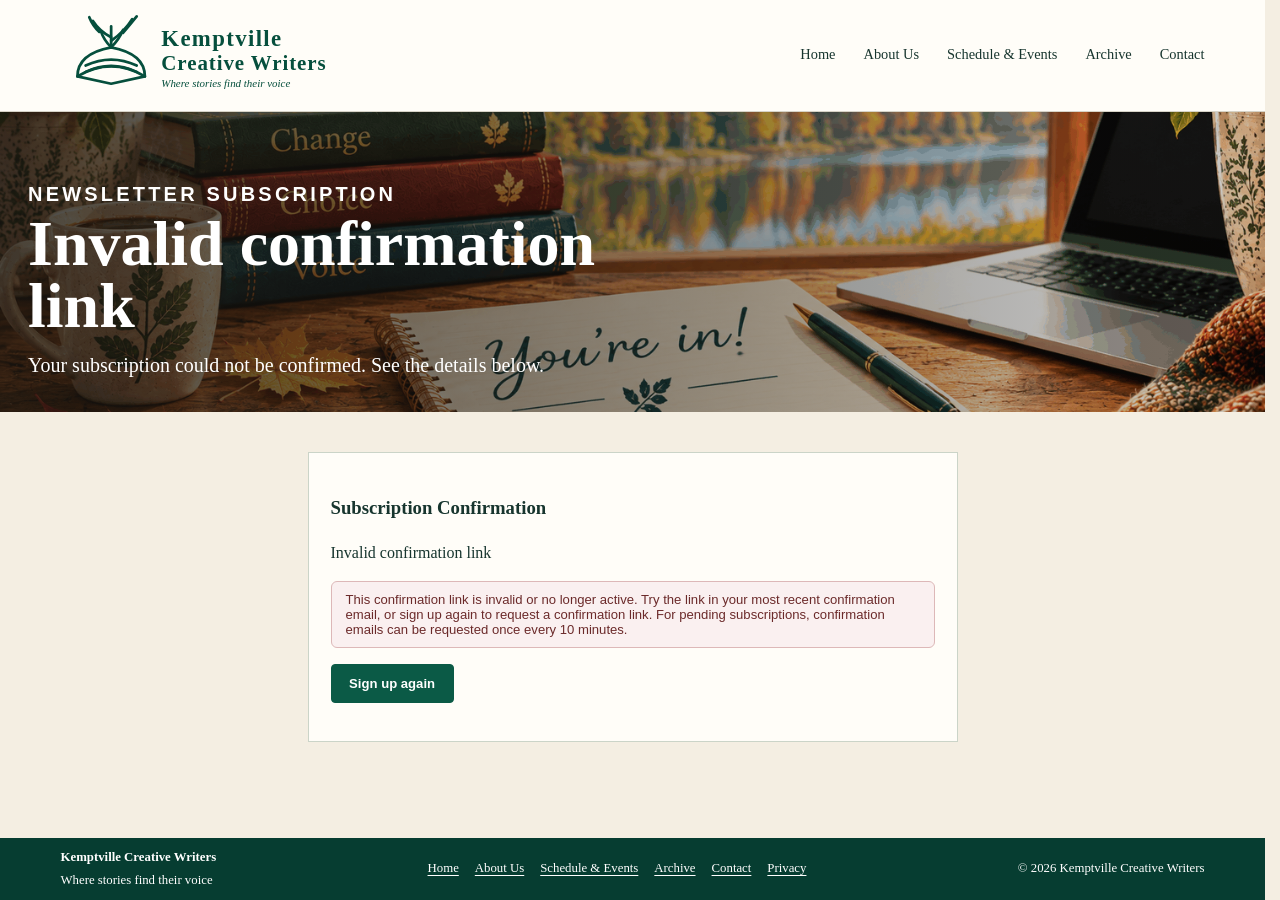
==== commit 8a3cd47e: "Fix newsletter confirmation feedback and resend handling" ====
--- a/confirm/index.html
+++ b/confirm/index.html
@@ -35,9 +35,9 @@
   <main>
     <section class="hero hero-confirmed">
       <div class="hero-copy">
-        <p class="eyebrow">Thank You</p>
-        <h1>Subscription Confirmed</h1>
-        <p>Welcome to the Kemptville Creative Writers newsletter community.</p>
+        <p class="eyebrow">Newsletter Subscription</p>
+        <h1 id="confirm-heading">Confirming Your Subscription</h1>
+        <p id="confirm-intro">Please wait while we check your confirmation link.</p>
       </div>
     </section>
 
@@ -46,6 +46,7 @@
         <h1>Subscription Confirmation</h1>
         <p id="confirm-message">Confirming your subscription…</p>
         <div id="confirm-status" class="form-message"></div>
+        <p id="confirm-retry" hidden><a class="button button-primary" href="../index.html#newsletter">Sign up again</a></p>
       </section>
     </section>
   </main>
--- a/styles/styles.css
+++ b/styles/styles.css
@@ -1321,6 +1321,11 @@
   gap: 14px;
 }
 
+.event-grid > .empty-state {
+  grid-column: 1 / -1;
+  min-width: 0;
+}
+
 .event-card {
   background: var(--paper);
   border: 1px solid var(--line);
@@ -1370,6 +1375,36 @@
 .visitor-list { display: grid; grid-template-columns: 1fr 1fr; gap: 10px 25px; margin: 10px 0 16px; }
 .visitor-list .checks { margin: 0; }
 
+.schedule-calendar { margin-top: 28px; min-width: 0; }
+.schedule-calendar-heading { display: flex; flex-wrap: wrap; align-items: center; justify-content: space-between; gap: 16px; }
+.schedule-calendar-heading h2 { margin-bottom: 0; }
+.schedule-calendar [hidden] { display: none; }
+.schedule-calendar-table-wrap { overflow-x: auto; border: 1px solid var(--line); border-radius: 8px; }
+.schedule-calendar-table-wrap:focus-visible { outline: 3px solid var(--forest); outline-offset: 4px; }
+.schedule-calendar-table { width: 100%; border-collapse: collapse; text-align: left; font-size: .95rem; }
+.schedule-calendar-table th { background: var(--forest); color: white; font: 700 .8rem Arial, sans-serif; letter-spacing: .04em; }
+.schedule-calendar-table th, .schedule-calendar-table td { padding: 16px; vertical-align: top; }
+.schedule-calendar-table td { border-top: 1px solid var(--line); }
+.schedule-calendar-table tbody tr:nth-child(even) { background: var(--mint); }
+.schedule-calendar-table td:first-child { min-width: 145px; }
+.schedule-calendar-table td:nth-child(2) { min-width: 140px; }
+.schedule-calendar-table td:nth-child(3) { min-width: 220px; overflow-wrap: anywhere; }
+.schedule-calendar-table strong { color: var(--forest-dark); }
+.schedule-calendar-table details { margin-top: 8px; }
+.schedule-calendar-table summary { color: var(--forest); cursor: pointer; }
+.schedule-calendar-table details p { white-space: pre-line; font-size: .9rem; }
+.schedule-calendar [data-calendar-status] { color: var(--muted); font-size: .9rem; }
+@media (max-width: 700px) {
+  .schedule-calendar-table-wrap { overflow: visible; border: 0; }
+  .schedule-calendar-table,
+  .schedule-calendar-table tbody { display: block; }
+  .schedule-calendar-table thead { position: absolute; width: 1px; height: 1px; padding: 0; margin: -1px; overflow: hidden; clip-path: inset(50%); white-space: nowrap; }
+  .schedule-calendar-table tbody tr { display: block; border: 1px solid var(--line); border-radius: 8px; padding: 14px 16px; }
+  .schedule-calendar-table tbody tr + tr { margin-top: 12px; }
+  .schedule-calendar-table tbody td:nth-child(n) { display: block; min-width: 0; width: 100%; border: 0; padding: 0; overflow-wrap: anywhere; }
+  .schedule-calendar-table tbody td + td { margin-top: 12px; }
+  .schedule-calendar-table tbody td::before { content: attr(data-label); display: block; margin-bottom: 4px; color: var(--muted); font: 700 .75rem Arial, sans-serif; letter-spacing: .04em; }
+}
 .schedule-events { display: grid; gap: 14px; }
 
 .schedule-event {
@@ -1604,10 +1639,6 @@
 
 .featured-event-mark { display: none; }
 
-.event-grid {
-  grid-template-columns: repeat(3, minmax(0, 1fr));
-}
-
 .event-card {
   grid-template-columns: 82px minmax(0, 1fr);
   grid-template-rows: none;
